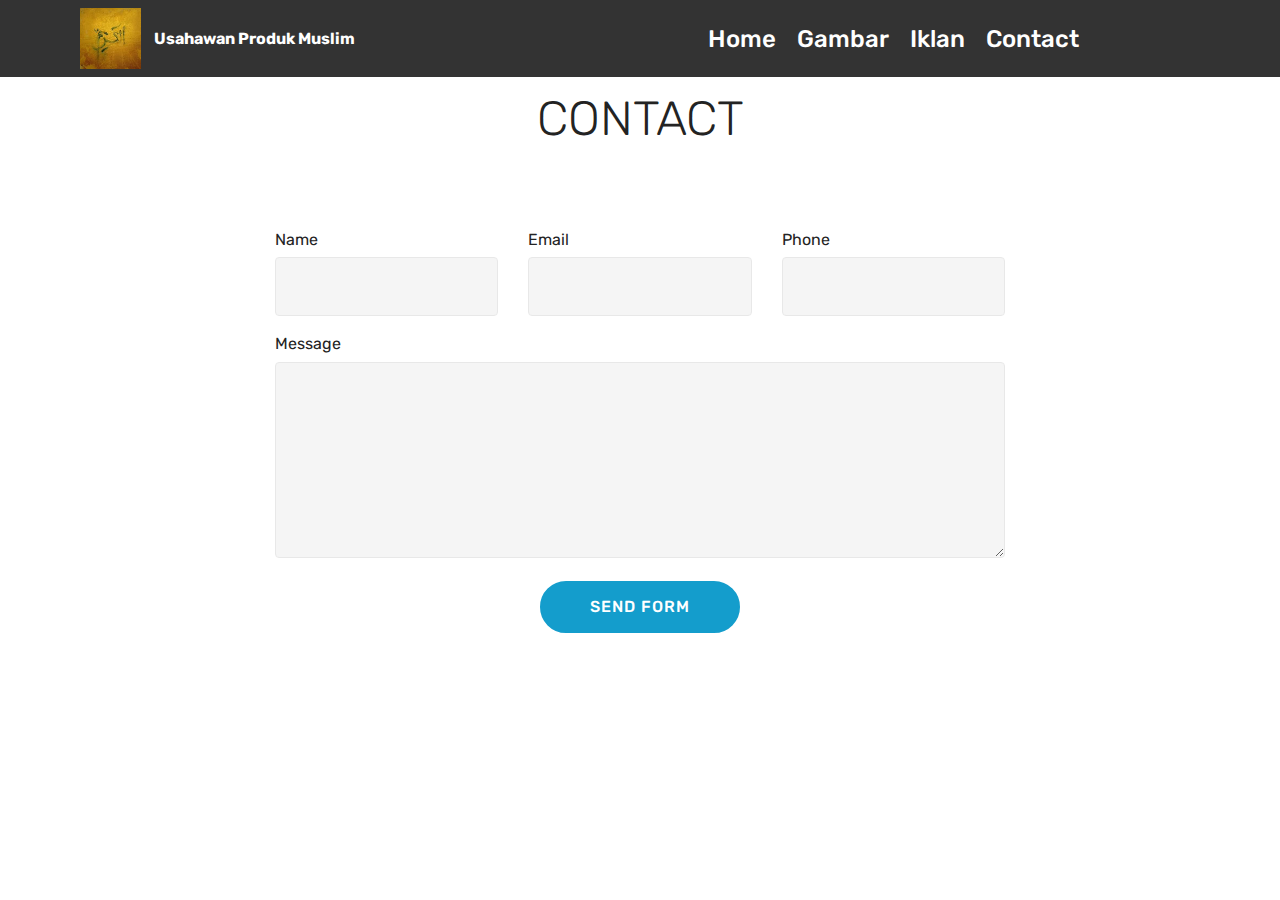
==== page1.html @ 28279f53 "create github pages" ====
<!DOCTYPE html>
<html>
<head>
  <!-- Site made with Mobirise Website Builder v4.4.1, https://mobirise.com -->
  <meta charset="UTF-8">
  <meta http-equiv="X-UA-Compatible" content="IE=edge">
  <meta name="generator" content="Mobirise v4.4.1, mobirise.com">
  <meta name="viewport" content="width=device-width, initial-scale=1">
  <link rel="shortcut icon" href="assets/images/24e51ede777c133ad3a55af6b261b380-palembang-kartun-444x444.jpg" type="image/x-icon">
  <meta name="description" content="Website Builder Description">
  <title>Contact</title>
  <link rel="stylesheet" href="assets/web/assets/mobirise-icons/mobirise-icons.css">
  <link rel="stylesheet" href="assets/tether/tether.min.css">
  <link rel="stylesheet" href="assets/bootstrap/css/bootstrap.min.css">
  <link rel="stylesheet" href="assets/bootstrap/css/bootstrap-grid.min.css">
  <link rel="stylesheet" href="assets/bootstrap/css/bootstrap-reboot.min.css">
  <link rel="stylesheet" href="assets/dropdown/css/style.css">
  <link rel="stylesheet" href="assets/theme/css/style.css">
  <link rel="stylesheet" href="assets/mobirise/css/mbr-additional.css" type="text/css">
  
  
  
</head>
<body>
<section class="menu cid-qDEnqYlOq2" once="menu" id="menu1-2" data-rv-view="84">

    

    <nav class="navbar navbar-expand beta-menu navbar-dropdown align-items-center navbar-fixed-top navbar-toggleable-sm">
        <button class="navbar-toggler navbar-toggler-right" type="button" data-toggle="collapse" data-target="#navbarSupportedContent" aria-controls="navbarSupportedContent" aria-expanded="false" aria-label="Toggle navigation">
            <div class="hamburger">
                <span></span>
                <span></span>
                <span></span>
                <span></span>
            </div>
        </button>
        <div class="menu-logo">
            <div class="navbar-brand">
                <span class="navbar-logo">
                    <a href="https://mobirise.com">
                         <img src="assets/images/download-1-225x225.jpg" alt="Mobirise" title="" media-simple="true" style="height: 3.8rem;">
                    </a>
                </span>
                <span class="navbar-caption-wrap"><a class="navbar-caption text-white display-4" href="index.html">
                        Usahawan Produk Muslim</a></span>
            </div>
        </div>
        <div class="collapse navbar-collapse" id="navbarSupportedContent">
            <ul class="navbar-nav nav-dropdown nav-right" data-app-modern-menu="true"><li class="nav-item"><a class="nav-link link text-white display-5" href="index.html">Home</a></li><li class="nav-item">
                    <a class="nav-link link text-white display-5" href="page2.html">Gambar</a>
                </li><li class="nav-item"><a class="nav-link link text-white display-5" href="page3.html">Iklan</a></li><li class="nav-item"><a class="nav-link link text-white display-5" href="page1.html">Contact</a></li>
                <li class="nav-item">
                    <a class="nav-link link text-white display-5" href="index.html">
                        <font face="MobiriseIcons"></font></a><font face="MobiriseIcons"><a class="nav-link link text-white display-5" href="index.html" style="background-color: rgb(51, 51, 51); display: inline !important;">&nbsp; &nbsp; &nbsp; &nbsp; &nbsp; &nbsp; &nbsp; &nbsp;</a><br></font>
                </li></ul>
            
        </div>
    </nav>
</section>

<section class="engine"><a href="https://mobirise.co/c">web site maker</a></section><section class="mbr-section form1 cid-qDEoiOz1MO" id="form1-3" data-rv-view="86">

    

    
    <div class="container">
        <div class="row justify-content-center">
            <div class="title col-12 col-lg-8">
                <h2 class="mbr-section-title align-center pb-3 mbr-fonts-style display-2">
                    CONTACT</h2>
                <h3 class="mbr-section-subtitle align-center mbr-light pb-3 mbr-fonts-style display-5"></h3>
            </div>
        </div>
    </div>
    <div class="container">
        <div class="row justify-content-center">
            <div class="media-container-column col-lg-8" data-form-type="formoid">
                    <div data-form-alert="" hidden="">
                        Thanks for filling out the form!
                    </div>
            
                    <form class="mbr-form" action="https://mobirise.com/" method="post" data-form-title="Mobirise Form"><input type="hidden" data-form-email="true" value="Av7p7rnO6MLQ23vSRNw4Sxp73J6hUp5i091bMq8eCM+jYnsC77/WUtSKjhgQP91PMV3xsskgooL80guoWjK3szIhzfJiCMeAHEQItRvNJcTMKBsLJ5bb9CxyRzDi8pRb">
                        <div class="row row-sm-offset">
                            <div class="col-md-4 multi-horizontal" data-for="name">
                                <div class="form-group">
                                    <label class="form-control-label mbr-fonts-style display-7" for="name-form1-3">Name</label>
                                    <input type="text" class="form-control" name="name" data-form-field="Name" required="" id="name-form1-3">
                                </div>
                            </div>
                            <div class="col-md-4 multi-horizontal" data-for="email">
                                <div class="form-group">
                                    <label class="form-control-label mbr-fonts-style display-7" for="email-form1-3">Email</label>
                                    <input type="email" class="form-control" name="email" data-form-field="Email" required="" id="email-form1-3">
                                </div>
                            </div>
                            <div class="col-md-4 multi-horizontal" data-for="phone">
                                <div class="form-group">
                                    <label class="form-control-label mbr-fonts-style display-7" for="phone-form1-3">Phone</label>
                                    <input type="tel" class="form-control" name="phone" data-form-field="Phone" id="phone-form1-3">
                                </div>
                            </div>
                        </div>
                        <div class="form-group" data-for="message">
                            <label class="form-control-label mbr-fonts-style display-7" for="message-form1-3">Message</label>
                            <textarea type="text" class="form-control" name="message" rows="7" data-form-field="Message" id="message-form1-3"></textarea>
                        </div>
            
                        <span class="input-group-btn">
                            <button href="" type="submit" class="btn btn-primary btn-form display-4">SEND FORM</button>
                        </span>
                    </form>
            </div>
        </div>
    </div>
</section>


  <script src="assets/web/assets/jquery/jquery.min.js"></script>
  <script src="assets/popper/popper.min.js"></script>
  <script src="assets/tether/tether.min.js"></script>
  <script src="assets/bootstrap/js/bootstrap.min.js"></script>
  <script src="assets/smooth-scroll/smooth-scroll.js"></script>
  <script src="assets/dropdown/js/script.min.js"></script>
  <script src="assets/touch-swipe/jquery.touch-swipe.min.js"></script>
  <script src="assets/theme/js/script.js"></script>
  <script src="assets/formoid/formoid.min.js"></script>
  
  
</body>
</html>
---- assets/web/assets/mobirise-icons/mobirise-icons.css ----
@font-face {
  font-family: 'MobiriseIcons';
  src:  url('mobirise-icons.eot?spat4u');
  src:  url('mobirise-icons.eot?spat4u#iefix') format('embedded-opentype'),
    url('mobirise-icons.ttf?spat4u') format('truetype'),
    url('mobirise-icons.woff?spat4u') format('woff'),
    url('mobirise-icons.svg?spat4u#MobiriseIcons') format('svg');
  font-weight: normal;
  font-style: normal;
}

[class^="mbri-"], [class*=" mbri-"] {
  /* use !important to prevent issues with browser extensions that change fonts */
  font-family: MobiriseIcons !important;
  speak: none;
  font-style: normal;
  font-weight: normal;
  font-variant: normal;
  text-transform: none;
  line-height: 1;

  /* Better Font Rendering =========== */
  -webkit-font-smoothing: antialiased;
  -moz-osx-font-smoothing: grayscale;
}

.mbri-add-submenu:before {
  content: "\e900";
}
.mbri-alert:before {
  content: "\e901";
}
.mbri-align-center:before {
  content: "\e902";
}
.mbri-align-justify:before {
  content: "\e903";
}
.mbri-align-left:before {
  content: "\e904";
}
.mbri-align-right:before {
  content: "\e905";
}
.mbri-android:before {
  content: "\e906";
}
.mbri-apple:before {
  content: "\e907";
}
.mbri-arrow-down:before {
  content: "\e908";
}
.mbri-arrow-next:before {
  content: "\e909";
}
.mbri-arrow-prev:before {
  content: "\e90a";
}
.mbri-arrow-up:before {
  content: "\e90b";
}
.mbri-bold:before {
  content: "\e90c";
}
.mbri-bookmark:before {
  content: "\e90d";
}
.mbri-bootstrap:before {
  content: "\e90e";
}
.mbri-briefcase:before {
  content: "\e90f";
}
.mbri-browse:before {
  content: "\e910";
}
.mbri-bulleted-list:before {
  content: "\e911";
}
.mbri-calendar:before {
  content: "\e912";
}
.mbri-camera:before {
  content: "\e913";
}
.mbri-cart-add:before {
  content: "\e914";
}
.mbri-cart-full:before {
  content: "\e915";
}
.mbri-cash:before {
  content: "\e916";
}
.mbri-change-style:before {
  content: "\e917";
}
.mbri-chat:before {
  content: "\e918";
}
.mbri-clock:before {
  content: "\e919";
}
.mbri-close:before {
  content: "\e91a";
}
.mbri-cloud:before {
  content: "\e91b";
}
.mbri-code:before {
  content: "\e91c";
}
.mbri-contact-form:before {
  content: "\e91d";
}
.mbri-credit-card:before {
  content: "\e91e";
}
.mbri-cursor-click:before {
  content: "\e91f";
}
.mbri-cust-feedback:before {
  content: "\e920";
}
.mbri-database:before {
  content: "\e921";
}
.mbri-delivery:before {
  content: "\e922";
}
.mbri-desktop:before {
  content: "\e923";
}
.mbri-devices:before {
  content: "\e924";
}
.mbri-down:before {
  content: "\e925";
}
.mbri-download:before {
  content: "\e989";
}
.mbri-drag-n-drop:before {
  content: "\e927";
}
.mbri-drag-n-drop2:before {
  content: "\e928";
}
.mbri-edit:before {
  content: "\e929";
}
.mbri-edit2:before {
  content: "\e92a";
}
.mbri-error:before {
  content: "\e92b";
}
.mbri-extension:before {
  content: "\e92c";
}
.mbri-features:before {
  content: "\e92d";
}
.mbri-file:before {
  content: "\e92e";
}
.mbri-flag:before {
  content: "\e92f";
}
.mbri-folder:before {
  content: "\e930";
}
.mbri-gift:before {
  content: "\e931";
}
.mbri-github:before {
  content: "\e932";
}
.mbri-globe:before {
  content: "\e933";
}
.mbri-globe-2:before {
  content: "\e934";
}
.mbri-growing-chart:before {
  content: "\e935";
}
.mbri-hearth:before {
  content: "\e936";
}
.mbri-help:before {
  content: "\e937";
}
.mbri-home:before {
  content: "\e938";
}
.mbri-hot-cup:before {
  content: "\e939";
}
.mbri-idea:before {
  content: "\e93a";
}
.mbri-image-gallery:before {
  content: "\e93b";
}
.mbri-image-slider:before {
  content: "\e93c";
}
.mbri-info:before {
  content: "\e93d";
}
.mbri-italic:before {
  content: "\e93e";
}
.mbri-key:before {
  content: "\e93f";
}
.mbri-laptop:before {
  content: "\e940";
}
.mbri-layers:before {
  content: "\e941";
}
.mbri-left-right:before {
  content: "\e942";
}
.mbri-left:before {
  content: "\e943";
}
.mbri-letter:before {
  content: "\e944";
}
.mbri-like:before {
  content: "\e945";
}
.mbri-link:before {
  content: "\e946";
}
.mbri-lock:before {
  content: "\e947";
}
.mbri-login:before {
  content: "\e948";
}
.mbri-logout:before {
  content: "\e949";
}
.mbri-magic-stick:before {
  content: "\e94a";
}
.mbri-map-pin:before {
  content: "\e94b";
}
.mbri-menu:before {
  content: "\e94c";
}
.mbri-mobile:before {
  content: "\e94d";
}
.mbri-mobile2:before {
  content: "\e94e";
}
.mbri-mobirise:before {
  content: "\e94f";
}
.mbri-more-horizontal:before {
  content: "\e950";
}
.mbri-more-vertical:before {
  content: "\e951";
}
.mbri-music:before {
  content: "\e952";
}
.mbri-new-file:before {
  content: "\e953";
}
.mbri-numbered-list:before {
  content: "\e954";
}
.mbri-opened-folder:before {
  content: "\e955";
}
.mbri-pages:before {
  content: "\e956";
}
.mbri-paper-plane:before {
  content: "\e957";
}
.mbri-paperclip:before {
  content: "\e958";
}
.mbri-photo:before {
  content: "\e959";
}
.mbri-photos:before {
  content: "\e95a";
}
.mbri-pin:before {
  content: "\e95b";
}
.mbri-play:before {
  content: "\e95c";
}
.mbri-plus:before {
  content: "\e95d";
}
.mbri-preview:before {
  content: "\e95e";
}
.mbri-print:before {
  content: "\e95f";
}
.mbri-protect:before {
  content: "\e960";
}
.mbri-question:before {
  content: "\e961";
}
.mbri-quote-left:before {
  content: "\e962";
}
.mbri-quote-right:before {
  content: "\e963";
}
.mbri-refresh:before {
  content: "\e964";
}
.mbri-responsive:before {
  content: "\e965";
}
.mbri-right:before {
  content: "\e966";
}
.mbri-rocket:before {
  content: "\e967";
}
.mbri-sad-face:before {
  content: "\e968";
}
.mbri-sale:before {
  content: "\e969";
}
.mbri-save:before {
  content: "\e96a";
}
.mbri-search:before {
  content: "\e96b";
}
.mbri-setting:before {
  content: "\e96c";
}
.mbri-setting2:before {
  content: "\e96d";
}
.mbri-setting3:before {
  content: "\e96e";
}
.mbri-share:before {
  content: "\e96f";
}
.mbri-shopping-bag:before {
  content: "\e970";
}
.mbri-shopping-basket:before {
  content: "\e971";
}
.mbri-shopping-cart:before {
  content: "\e972";
}
.mbri-sites:before {
  content: "\e973";
}
.mbri-smile-face:before {
  content: "\e974";
}
.mbri-speed:before {
  content: "\e975";
}
.mbri-star:before {
  content: "\e976";
}
.mbri-success:before {
  content: "\e977";
}
.mbri-sun:before {
  content: "\e978";
}
.mbri-sun2:before {
  content: "\e979";
}
.mbri-tablet:before {
  content: "\e97a";
}
.mbri-tablet-vertical:before {
  content: "\e97b";
}
.mbri-target:before {
  content: "\e97c";
}
.mbri-timer:before {
  content: "\e97d";
}
.mbri-to-ftp:before {
  content: "\e97e";
}
.mbri-to-local-drive:before {
  content: "\e97f";
}
.mbri-touch-swipe:before {
  content: "\e980";
}
.mbri-touch:before {
  content: "\e981";
}
.mbri-trash:before {
  content: "\e982";
}
.mbri-underline:before {
  content: "\e983";
}
.mbri-unlink:before {
  content: "\e984";
}
.mbri-unlock:before {
  content: "\e985";
}
.mbri-up-down:before {
  content: "\e986";
}
.mbri-up:before {
  content: "\e987";
}
.mbri-update:before {
  content: "\e988";
}
.mbri-upload:before {
 content: "\e926"; 
}
.mbri-user:before {
  content: "\e98a";
}
.mbri-user2:before {
  content: "\e98b";
}
.mbri-users:before {
  content: "\e98c";
}
.mbri-video:before {
  content: "\e98d";
}
.mbri-video-play:before {
  content: "\e98e";
}
.mbri-watch:before {
  content: "\e98f";
}
.mbri-website-theme:before {
  content: "\e990";
}
.mbri-wifi:before {
  content: "\e991";
}
.mbri-windows:before {
  content: "\e992";
}
.mbri-zoom-out:before {
  content: "\e993";
}
.mbri-redo:before {
  content: "\e994";
}
.mbri-undo:before {
  content: "\e995";
}
---- assets/dropdown/css/style.css ----
.navbar-dropdown {
  left: 0;
  padding: 0;
  position: absolute;
  right: 0;
  top: 0;
  transition: all 0.45s ease;
  z-index: 1030;
  background: #282828; }
  .navbar-dropdown .navbar-logo {
    margin-right: 0.8rem;
    transition: margin 0.3s ease-in-out;
    vertical-align: middle; }
    .navbar-dropdown .navbar-logo img {
      height: 3.125rem;
      transition: all 0.3s ease-in-out; }
    .navbar-dropdown .navbar-logo.mbr-iconfont {
      font-size: 3.125rem;
      line-height: 3.125rem; }
  .navbar-dropdown .navbar-caption {
    font-weight: 700;
    white-space: normal;
    vertical-align: -4px;
    line-height: 3.125rem !important; }
    .navbar-dropdown .navbar-caption, .navbar-dropdown .navbar-caption:hover {
      color: inherit;
      text-decoration: none; }
  .navbar-dropdown .mbr-iconfont + .navbar-caption {
    vertical-align: -1px; }
  .navbar-dropdown.navbar-fixed-top {
    position: fixed; }
  .navbar-dropdown .navbar-brand span {
    vertical-align: -4px; }
  .navbar-dropdown.bg-color.transparent {
    background: none; }
  .navbar-dropdown.navbar-short .navbar-brand {
    padding: 0.625rem 0; }
    .navbar-dropdown.navbar-short .navbar-brand span {
      vertical-align: -1px; }
  .navbar-dropdown.navbar-short .navbar-caption {
    line-height: 2.375rem !important;
    vertical-align: -2px; }
  .navbar-dropdown.navbar-short .navbar-logo {
    margin-right: 0.5rem; }
    .navbar-dropdown.navbar-short .navbar-logo img {
      height: 2.375rem; }
    .navbar-dropdown.navbar-short .navbar-logo.mbr-iconfont {
      font-size: 2.375rem;
      line-height: 2.375rem; }
  .navbar-dropdown.navbar-short .mbr-table-cell {
    height: 3.625rem; }
  .navbar-dropdown .navbar-close {
    left: 0.6875rem;
    position: fixed;
    top: 0.75rem;
    z-index: 1000; }
  .navbar-dropdown .hamburger-icon {
    content: "";
    display: inline-block;
    vertical-align: middle;
    width: 16px;
    -webkit-box-shadow: 0 -6px 0 1px #282828,0 0 0 1px #282828,0 6px 0 1px #282828;
    -moz-box-shadow: 0 -6px 0 1px #282828,0 0 0 1px #282828,0 6px 0 1px #282828;
    box-shadow: 0 -6px 0 1px #282828,0 0 0 1px #282828,0 6px 0 1px #282828; }

.dropdown-menu .dropdown-toggle[data-toggle="dropdown-submenu"]::after {
  border-bottom: 0.35em solid transparent;
  border-left: 0.35em solid;
  border-right: 0;
  border-top: 0.35em solid transparent;
  margin-left: 0.3rem; }

.dropdown-menu .dropdown-item:focus {
  outline: 0; }

.nav-dropdown {
  font-size: 0.75rem;
  font-weight: 500;
  height: auto !important; }
  .nav-dropdown .nav-btn {
    padding-left: 1rem; }
  .nav-dropdown .link {
    margin: .667em 1.667em;
    font-weight: 500;
    padding: 0;
    transition: color .2s ease-in-out; }
    .nav-dropdown .link.dropdown-toggle {
      margin-right: 2.583em; }
      .nav-dropdown .link.dropdown-toggle::after {
        margin-left: .25rem;
        border-top: 0.35em solid;
        border-right: 0.35em solid transparent;
        border-left: 0.35em solid transparent;
        border-bottom: 0; }
      .nav-dropdown .link.dropdown-toggle[aria-expanded="true"] {
        margin: 0;
        padding: 0.667em 3.263em  0.667em 1.667em; }
  .nav-dropdown .link::after,
  .nav-dropdown .dropdown-item::after {
    color: inherit; }
  .nav-dropdown .btn {
    font-size: 0.75rem;
    font-weight: 700;
    letter-spacing: 0;
    margin-bottom: 0;
    padding-left: 1.25rem;
    padding-right: 1.25rem; }
  .nav-dropdown .dropdown-menu {
    border-radius: 0;
    border: 0;
    left: 0;
    margin: 0;
    padding-bottom: 1.25rem;
    padding-top: 1.25rem;
    position: relative; }
  .nav-dropdown .dropdown-submenu {
    margin-left: 0.125rem;
    top: 0; }
  .nav-dropdown .dropdown-item {
    font-weight: 500;
    line-height: 2;
    padding: 0.3846em 4.615em 0.3846em 1.5385em;
    position: relative;
    transition: color .2s ease-in-out, background-color .2s ease-in-out; }
    .nav-dropdown .dropdown-item::after {
      margin-top: -0.3077em;
      position: absolute;
      right: 1.1538em;
      top: 50%; }
    .nav-dropdown .dropdown-item:focus, .nav-dropdown .dropdown-item:hover {
      background: none; }

@media (max-width: 767px) {
  .nav-dropdown.navbar-toggleable-sm {
    bottom: 0;
    display: none;
    left: 0;
    overflow-x: hidden;
    position: fixed;
    top: 0;
    transform: translateX(-100%);
    -ms-transform: translateX(-100%);
    -webkit-transform: translateX(-100%);
    width: 18.75rem;
    z-index: 999; } }
.nav-dropdown.navbar-toggleable-xl {
  bottom: 0;
  display: none;
  left: 0;
  overflow-x: hidden;
  position: fixed;
  top: 0;
  transform: translateX(-100%);
  -ms-transform: translateX(-100%);
  -webkit-transform: translateX(-100%);
  width: 18.75rem;
  z-index: 999; }

.nav-dropdown-sm {
  display: block !important;
  overflow-x: hidden;
  overflow: auto;
  padding-top: 3.875rem; }
  .nav-dropdown-sm::after {
    content: "";
    display: block;
    height: 3rem;
    width: 100%; }
  .nav-dropdown-sm.collapse.in ~ .navbar-close {
    display: block !important; }
  .nav-dropdown-sm.collapsing, .nav-dropdown-sm.collapse.in {
    transform: translateX(0);
    -ms-transform: translateX(0);
    -webkit-transform: translateX(0);
    transition: all 0.25s ease-out;
    -webkit-transition: all 0.25s ease-out;
    background: #282828; }
  .nav-dropdown-sm.collapsing[aria-expanded="false"] {
    transform: translateX(-100%);
    -ms-transform: translateX(-100%);
    -webkit-transform: translateX(-100%); }
  .nav-dropdown-sm .nav-item {
    display: block;
    margin-left: 0 !important;
    padding-left: 0; }
  .nav-dropdown-sm .link,
  .nav-dropdown-sm .dropdown-item {
    border-top: 1px dotted rgba(255, 255, 255, 0.1);
    font-size: 0.8125rem;
    line-height: 1.6;
    margin: 0 !important;
    padding: 0.875rem 2.4rem 0.875rem 1.5625rem !important;
    position: relative;
    white-space: normal; }
    .nav-dropdown-sm .link:focus, .nav-dropdown-sm .link:hover,
    .nav-dropdown-sm .dropdown-item:focus,
    .nav-dropdown-sm .dropdown-item:hover {
      background: rgba(0, 0, 0, 0.2) !important;
      color: #c0a375; }
  .nav-dropdown-sm .nav-btn {
    position: relative;
    padding: 1.5625rem 1.5625rem 0 1.5625rem; }
    .nav-dropdown-sm .nav-btn::before {
      border-top: 1px dotted rgba(255, 255, 255, 0.1);
      content: "";
      left: 0;
      position: absolute;
      top: 0;
      width: 100%; }
    .nav-dropdown-sm .nav-btn + .nav-btn {
      padding-top: 0.625rem; }
      .nav-dropdown-sm .nav-btn + .nav-btn::before {
        display: none; }
  .nav-dropdown-sm .btn {
    padding: 0.625rem 0; }
  .nav-dropdown-sm .dropdown-toggle[data-toggle="dropdown-submenu"]::after {
    margin-left: .25rem;
    border-top: 0.35em solid;
    border-right: 0.35em solid transparent;
    border-left: 0.35em solid transparent;
    border-bottom: 0; }
  .nav-dropdown-sm .dropdown-toggle[data-toggle="dropdown-submenu"][aria-expanded="true"]::after {
    border-top: 0;
    border-right: 0.35em solid transparent;
    border-left: 0.35em solid transparent;
    border-bottom: 0.35em solid; }
  .nav-dropdown-sm .dropdown-menu {
    margin: 0;
    padding: 0;
    position: relative;
    top: 0;
    left: 0;
    width: 100%;
    border: 0;
    float: none;
    border-radius: 0;
    background: none; }
  .nav-dropdown-sm .dropdown-submenu {
    left: 100%;
    margin-left: 0.125rem;
    margin-top: -1.25rem;
    top: 0; }

.navbar-toggleable-sm .nav-dropdown .dropdown-menu {
  position: absolute; }

.navbar-toggleable-sm .nav-dropdown .dropdown-submenu {
  left: 100%;
  margin-left: 0.125rem;
  margin-top: -1.25rem;
  top: 0; }

.navbar-toggleable-sm.opened .nav-dropdown .dropdown-menu {
  position: relative; }

.navbar-toggleable-sm.opened .nav-dropdown .dropdown-submenu {
  left: 0;
  margin-left: 00rem;
  margin-top: 0rem;
  top: 0; }

.is-builder .nav-dropdown.collapsing {
  transition: none !important; }

/*# sourceMappingURL=style.css.map */
---- assets/theme/css/style.css ----
/*!
 * Mobirise v4 theme (https://mobirise.com/)
 * Copyright 2017 Mobirise
 */
section {
  background-color: #eeeeee; }

section,
.container,
.container-fluid {
  position: relative;
  word-wrap: break-word; }

a.mbr-iconfont:hover {
  text-decoration: none; }

.article .lead p, .article .lead ul, .article .lead ol, .article .lead pre, .article .lead blockquote {
  margin-bottom: 0; }

a {
  font-style: normal;
  font-weight: 400;
  cursor: pointer; }
  a, a:hover {
    text-decoration: none; }

figure {
  margin-bottom: 0; }

body {
  color: #232323; }

h1, h2, h3, h4, h5, h6,
.h1, .h2, .h3, .h4, .h5, .h6,
.display-1, .display-2, .display-3, .display-4 {
  line-height: 1;
  word-break: break-word;
  word-wrap: break-word; }

b, strong {
  font-weight: bold; }

blockquote {
  padding: 10px 0 10px 20px;
  position: relative;
  border-left: 2px solid;
  border-color: #ff3366; }

input:-webkit-autofill, input:-webkit-autofill:hover, input:-webkit-autofill:focus, input:-webkit-autofill:active {
  transition-delay: 9999s;
  transition-property: background-color, color; }

textarea[type="hidden"] {
  display: none; }

body {
  position: relative; }

section {
  background-position: 50% 50%;
  background-repeat: no-repeat;
  background-size: cover; }
  section .mbr-background-video,
  section .mbr-background-video-preview {
    position: absolute;
    bottom: 0;
    left: 0;
    right: 0;
    top: 0; }

.hidden {
  visibility: hidden; }

.mbr-z-index20 {
  z-index: 20; }

/*! Base colors */
.mbr-white {
  color: #ffffff; }

.mbr-black {
  color: #000000; }

.mbr-bg-white {
  background-color: #ffffff; }

.mbr-bg-black {
  background-color: #000000; }

/*! Text-aligns */
.align-left {
  text-align: left; }

.align-center {
  text-align: center; }

.align-right {
  text-align: right; }

@media (max-width: 767px) {
  .align-left, .align-center, .align-right, .mbr-section-btn, .mbr-section-title {
    text-align: center; } }
/*! Font-weight  */
.mbr-light {
  font-weight: 300; }

.mbr-regular {
  font-weight: 400; }

.mbr-semibold {
  font-weight: 500; }

.mbr-bold {
  font-weight: 700; }

/*! Media  */
.media-size-item {
  -webkit-flex: 1 1 auto;
  -moz-flex: 1 1 auto;
  -ms-flex: 1 1 auto;
  -o-flex: 1 1 auto;
  flex: 1 1 auto; }

.media-content {
  -webkit-flex-basis: 100%;
  flex-basis: 100%; }

.media-container-row {
  display: -ms-flexbox;
  display: -webkit-flex;
  display: flex;
  -webkit-flex-direction: row;
  -ms-flex-direction: row;
  flex-direction: row;
  -webkit-flex-wrap: wrap;
  -ms-flex-wrap: wrap;
  flex-wrap: wrap;
  -webkit-justify-content: center;
  -ms-flex-pack: center;
  justify-content: center;
  -webkit-align-content: center;
  -ms-flex-line-pack: center;
  align-content: center;
  -webkit-align-items: start;
  -ms-flex-align: start;
  align-items: start; }
  .media-container-row .media-size-item {
    width: 400px; }

.media-container-column {
  display: -ms-flexbox;
  display: -webkit-flex;
  display: flex;
  -webkit-flex-direction: column;
  -ms-flex-direction: column;
  flex-direction: column;
  -webkit-flex-wrap: wrap;
  -ms-flex-wrap: wrap;
  flex-wrap: wrap;
  -webkit-justify-content: center;
  -ms-flex-pack: center;
  justify-content: center;
  -webkit-align-content: center;
  -ms-flex-line-pack: center;
  align-content: center;
  -webkit-align-items: stretch;
  -ms-flex-align: stretch;
  align-items: stretch; }
  .media-container-column > * {
    width: 100%; }

@media (min-width: 992px) {
  .media-container-row {
    -webkit-flex-wrap: nowrap;
    -ms-flex-wrap: nowrap;
    flex-wrap: nowrap; } }
figure {
  overflow: hidden; }

figure[mbr-media-size] {
  transition: width 0.1s; }

.mbr-figure img, .mbr-figure iframe {
  display: block;
  width: 100%; }

.card {
  background-color: transparent;
  border: none; }

.card-img {
  text-align: center;
  flex-shrink: 0; }

.media {
  max-width: 100%;
  margin: 0 auto; }

.mbr-figure {
  -ms-flex-item-align: center;
  -ms-grid-row-align: center;
  -webkit-align-self: center;
  align-self: center; }

.media-container > div {
  max-width: 100%; }

.mbr-figure img, .card-img img {
  width: 100%; }

@media (max-width: 991px) {
  .media-size-item {
    width: auto !important; }

  .media {
    width: auto; }

  .mbr-figure {
    width: 100% !important; } }
/*! Buttons */
.mbr-section-btn {
  margin-left: -.25rem;
  margin-right: -.25rem;
  font-size: 0; }

nav .mbr-section-btn {
  margin-left: 0rem;
  margin-right: 0rem; }

/*! Btn icon margin */
.btn .mbr-iconfont, .btn.btn-sm .mbr-iconfont {
  cursor: pointer;
  margin-right: 0.5rem; }

.btn.btn-md .mbr-iconfont, .btn.btn-md .mbr-iconfont {
  margin-right: 0.8rem; }

.mbr-regular {
  font-weight: 400; }

.mbr-semibold {
  font-weight: 500; }

.mbr-bold {
  font-weight: 700; }

[type="submit"] {
  -webkit-appearance: none; }

/*! Full-screen */
.mbr-fullscreen .mbr-overlay {
  min-height: 100vh; }

.mbr-fullscreen {
  display: flex;
  display: -webkit-flex;
  display: -moz-flex;
  display: -ms-flex;
  display: -o-flex;
  align-items: center;
  -webkit-align-items: center;
  min-height: 100vh;
  padding-top: 3rem;
  padding-bottom: 3rem; }

/*! Map */
.map {
  height: 25rem;
  position: relative; }
  .map iframe {
    width: 100%;
    height: 100%; }

/* Form */
.form-asterisk {
  font-family: initial;
  position: absolute;
  top: -2px;
  font-weight: normal; }

/*! Scroll to top arrow */
.mbr-arrow-up {
  bottom: 25px;
  right: 90px;
  position: fixed;
  text-align: right;
  z-index: 5000;
  color: #ffffff;
  font-size: 32px;
  transform: rotate(180deg);
  -webkit-transform: rotate(180deg); }

.mbr-arrow-up a {
  background: rgba(0, 0, 0, 0.2);
  border-radius: 3px;
  color: #fff;
  display: inline-block;
  height: 60px;
  width: 60px;
  outline-style: none !important;
  position: relative;
  text-decoration: none;
  transition: all .3s ease-in-out;
  cursor: pointer;
  text-align: center; }
  .mbr-arrow-up a:hover {
    background-color: rgba(0, 0, 0, 0.4); }
  .mbr-arrow-up a i {
    line-height: 60px; }

.mbr-arrow-up-icon {
  display: block;
  color: #fff; }

.mbr-arrow-up-icon::before {
  content: "\203a";
  display: inline-block;
  font-family: serif;
  font-size: 32px;
  line-height: 1;
  font-style: normal;
  position: relative;
  top: 6px;
  left: -4px;
  -webkit-transform: rotate(-90deg);
  transform: rotate(-90deg); }

/*! Arrow Down */
.mbr-arrow {
  position: absolute;
  bottom: 45px;
  left: 50%;
  width: 60px;
  height: 60px;
  cursor: pointer;
  background-color: rgba(80, 80, 80, 0.5);
  border-radius: 50%;
  -webkit-transform: translateX(-50%);
  transform: translateX(-50%); }
  .mbr-arrow > a {
    display: inline-block;
    text-decoration: none;
    outline-style: none;
    -webkit-animation: arrowdown 1.7s ease-in-out infinite;
    animation: arrowdown 1.7s ease-in-out infinite; }
    .mbr-arrow > a > i {
      position: absolute;
      top: -2px;
      left: 15px;
      font-size: 2rem; }

@keyframes arrowdown {
  0% {
    transform: translateY(0px);
    -webkit-transform: translateY(0px); }
  50% {
    transform: translateY(-5px);
    -webkit-transform: translateY(-5px); }
  100% {
    transform: translateY(0px);
    -webkit-transform: translateY(0px); } }
@-webkit-keyframes arrowdown {
  0% {
    transform: translateY(0px);
    -webkit-transform: translateY(0px); }
  50% {
    transform: translateY(-5px);
    -webkit-transform: translateY(-5px); }
  100% {
    transform: translateY(0px);
    -webkit-transform: translateY(0px); } }
@media (max-width: 500px) {
  .mbr-arrow-up {
    left: 50%;
    right: auto;
    transform: translateX(-50%) rotate(180deg);
    -webkit-transform: translateX(-50%) rotate(180deg); } }
/*Gradients animation*/
@keyframes gradient-animation {
  from {
    background-position: 0% 100%;
    animation-timing-function: ease-in-out; }
  to {
    background-position: 100% 0%;
    animation-timing-function: ease-in-out; } }
@-webkit-keyframes gradient-animation {
  from {
    background-position: 0% 100%;
    animation-timing-function: ease-in-out; }
  to {
    background-position: 100% 0%;
    animation-timing-function: ease-in-out; } }
.bg-gradient {
  background-size: 200% 200%;
  animation: gradient-animation 5s infinite alternate;
  -webkit-animation: gradient-animation 5s infinite alternate; }

.menu .navbar-brand {
  display: -webkit-flex; }
  .menu .navbar-brand span {
    display: flex;
    display: -webkit-flex; }
  .menu .navbar-brand .navbar-caption-wrap {
    display: -webkit-flex; }
  .menu .navbar-brand .navbar-logo img {
    display: -webkit-flex; }
@media (min-width: 768px) and (max-width: 991px) {
  .menu .navbar-toggleable-sm .navbar-nav {
    display: -webkit-box;
    display: -webkit-flex;
    display: -ms-flexbox; } }
@media (min-width: 992px) {
  .menu .navbar-nav.nav-dropdown {
    display: -webkit-flex; }
  .menu .navbar-toggleable-sm .navbar-collapse {
    display: -webkit-flex !important; } }

/*# sourceMappingURL=style.css.map */
.engine {
	position: absolute;
	text-indent: -2400px;
	text-align: center;
	padding: 0;
	top: 0;
	left: -2400px;
}
---- assets/mobirise/css/mbr-additional.css ----
@import url(https://fonts.googleapis.com/css?family=Rubik:300,300i,400,400i,500,500i,700,700i,900,900i);





body {
  font-style: normal;
  line-height: 1.5;
}
.mbr-section-title {
  font-style: normal;
  line-height: 1.2;
}
.mbr-section-subtitle {
  line-height: 1.3;
}
.mbr-text {
  font-style: normal;
  line-height: 1.6;
}
.display-1 {
  font-family: 'Rubik', sans-serif;
  font-size: 4.25rem;
}
.display-1 > .mbr-iconfont {
  font-size: 6.8rem;
}
.display-2 {
  font-family: 'Rubik', sans-serif;
  font-size: 3rem;
}
.display-2 > .mbr-iconfont {
  font-size: 4.8rem;
}
.display-4 {
  font-family: 'Rubik', sans-serif;
  font-size: 1rem;
}
.display-4 > .mbr-iconfont {
  font-size: 1.6rem;
}
.display-5 {
  font-family: 'Rubik', sans-serif;
  font-size: 1.5rem;
}
.display-5 > .mbr-iconfont {
  font-size: 2.4rem;
}
.display-7 {
  font-family: 'Rubik', sans-serif;
  font-size: 1rem;
}
.display-7 > .mbr-iconfont {
  font-size: 1.6rem;
}
/* ---- Fluid typography for mobile devices ---- */
/* 1.4 - font scale ratio ( bootstrap == 1.42857 ) */
/* 100vw - current viewport width */
/* (48 - 20)  48 == 48rem == 768px, 20 == 20rem == 320px(minimal supported viewport) */
/* 0.65 - min scale variable, may vary */
@media (max-width: 768px) {
  .display-1 {
    font-size: 3.4rem;
    font-size: calc( 2.1374999999999997rem + (4.25 - 2.1374999999999997) * ((100vw - 20rem) / (48 - 20)));
    line-height: calc( 1.4 * (2.1374999999999997rem + (4.25 - 2.1374999999999997) * ((100vw - 20rem) / (48 - 20))));
  }
  .display-2 {
    font-size: 2.4rem;
    font-size: calc( 1.7rem + (3 - 1.7) * ((100vw - 20rem) / (48 - 20)));
    line-height: calc( 1.4 * (1.7rem + (3 - 1.7) * ((100vw - 20rem) / (48 - 20))));
  }
  .display-4 {
    font-size: 0.8rem;
    font-size: calc( 1rem + (1 - 1) * ((100vw - 20rem) / (48 - 20)));
    line-height: calc( 1.4 * (1rem + (1 - 1) * ((100vw - 20rem) / (48 - 20))));
  }
  .display-5 {
    font-size: 1.2rem;
    font-size: calc( 1.175rem + (1.5 - 1.175) * ((100vw - 20rem) / (48 - 20)));
    line-height: calc( 1.4 * (1.175rem + (1.5 - 1.175) * ((100vw - 20rem) / (48 - 20))));
  }
}
/* Buttons */
.btn {
  font-weight: 500;
  border-width: 2px;
  font-style: normal;
  letter-spacing: 1px;
  margin: .4rem .8rem;
  white-space: normal;
  -webkit-transition: all 0.3s ease-in-out;
  -moz-transition: all 0.3s ease-in-out;
  transition: all 0.3s ease-in-out;
  padding: 1rem 3rem;
  border-radius: 3px;
  display: inline-flex;
  align-items: center;
  justify-content: center;
  word-break: break-word;
}
.btn-sm {
  font-weight: 500;
  letter-spacing: 1px;
  -webkit-transition: all 0.3s ease-in-out;
  -moz-transition: all 0.3s ease-in-out;
  transition: all 0.3s ease-in-out;
  padding: 0.6rem 1.5rem;
  border-radius: 3px;
}
.btn-md {
  font-weight: 500;
  letter-spacing: 1px;
  margin: .4rem .8rem !important;
  -webkit-transition: all 0.3s ease-in-out;
  -moz-transition: all 0.3s ease-in-out;
  transition: all 0.3s ease-in-out;
  padding: 1rem 3rem;
  border-radius: 3px;
}
.btn-lg {
  font-weight: 500;
  letter-spacing: 1px;
  margin: .4rem .8rem !important;
  -webkit-transition: all 0.3s ease-in-out;
  -moz-transition: all 0.3s ease-in-out;
  transition: all 0.3s ease-in-out;
  padding: 1.2rem 3.2rem;
  border-radius: 3px;
}
.bg-primary {
  background-color: #149dcc !important;
}
.bg-success {
  background-color: #f7ed4a !important;
}
.bg-info {
  background-color: #82786e !important;
}
.bg-warning {
  background-color: #879a9f !important;
}
.bg-danger {
  background-color: #b1a374 !important;
}
.btn-primary,
.btn-primary:active {
  background-color: #149dcc;
  border-color: #149dcc;
  color: #ffffff;
}
.btn-primary:hover,
.btn-primary:focus,
.btn-primary.focus,
.btn-primary.active {
  color: #ffffff;
  background-color: #0d6786;
  border-color: #0d6786;
}
.btn-primary.disabled,
.btn-primary:disabled {
  color: #ffffff !important;
  background-color: #0d6786 !important;
  border-color: #0d6786 !important;
}
.btn-secondary,
.btn-secondary:active {
  background-color: #ff3366;
  border-color: #ff3366;
  color: #ffffff;
}
.btn-secondary:hover,
.btn-secondary:focus,
.btn-secondary.focus,
.btn-secondary.active {
  color: #ffffff;
  background-color: #e50039;
  border-color: #e50039;
}
.btn-secondary.disabled,
.btn-secondary:disabled {
  color: #ffffff !important;
  background-color: #e50039 !important;
  border-color: #e50039 !important;
}
.btn-info,
.btn-info:active {
  background-color: #82786e;
  border-color: #82786e;
  color: #ffffff;
}
.btn-info:hover,
.btn-info:focus,
.btn-info.focus,
.btn-info.active {
  color: #ffffff;
  background-color: #59524b;
  border-color: #59524b;
}
.btn-info.disabled,
.btn-info:disabled {
  color: #ffffff !important;
  background-color: #59524b !important;
  border-color: #59524b !important;
}
.btn-success,
.btn-success:active {
  background-color: #f7ed4a;
  border-color: #f7ed4a;
  color: #ffffff;
}
.btn-success:hover,
.btn-success:focus,
.btn-success.focus,
.btn-success.active {
  color: #ffffff;
  background-color: #eadd0a;
  border-color: #eadd0a;
}
.btn-success.disabled,
.btn-success:disabled {
  color: #ffffff !important;
  background-color: #eadd0a !important;
  border-color: #eadd0a !important;
}
.btn-warning,
.btn-warning:active {
  background-color: #879a9f;
  border-color: #879a9f;
  color: #ffffff;
}
.btn-warning:hover,
.btn-warning:focus,
.btn-warning.focus,
.btn-warning.active {
  color: #ffffff;
  background-color: #617479;
  border-color: #617479;
}
.btn-warning.disabled,
.btn-warning:disabled {
  color: #ffffff !important;
  background-color: #617479 !important;
  border-color: #617479 !important;
}
.btn-danger,
.btn-danger:active {
  background-color: #b1a374;
  border-color: #b1a374;
  color: #ffffff;
}
.btn-danger:hover,
.btn-danger:focus,
.btn-danger.focus,
.btn-danger.active {
  color: #ffffff;
  background-color: #8b7d4e;
  border-color: #8b7d4e;
}
.btn-danger.disabled,
.btn-danger:disabled {
  color: #ffffff !important;
  background-color: #8b7d4e !important;
  border-color: #8b7d4e !important;
}
.btn-white {
  color: #333333 !important;
}
.btn-white,
.btn-white:active {
  background-color: #ffffff;
  border-color: #ffffff;
  color: #ffffff;
}
.btn-white:hover,
.btn-white:focus,
.btn-white.focus,
.btn-white.active {
  color: #ffffff;
  background-color: #d4d4d4;
  border-color: #d4d4d4;
}
.btn-white.disabled,
.btn-white:disabled {
  color: #ffffff !important;
  background-color: #d4d4d4 !important;
  border-color: #d4d4d4 !important;
}
.btn-black,
.btn-black:active {
  background-color: #333333;
  border-color: #333333;
  color: #ffffff;
}
.btn-black:hover,
.btn-black:focus,
.btn-black.focus,
.btn-black.active {
  color: #ffffff;
  background-color: #0d0d0d;
  border-color: #0d0d0d;
}
.btn-black.disabled,
.btn-black:disabled {
  color: #ffffff !important;
  background-color: #0d0d0d !important;
  border-color: #0d0d0d !important;
}
.btn-primary-outline,
.btn-primary-outline:active {
  background: none;
  border-color: #0b566f;
  color: #0b566f;
}
.btn-primary-outline:hover,
.btn-primary-outline:focus,
.btn-primary-outline.focus,
.btn-primary-outline.active {
  color: #ffffff;
  background-color: #149dcc;
  border-color: #149dcc;
}
.btn-primary-outline.disabled,
.btn-primary-outline:disabled {
  color: #ffffff !important;
  background-color: #149dcc !important;
  border-color: #149dcc !important;
}
.btn-secondary-outline,
.btn-secondary-outline:active {
  background: none;
  border-color: #cc0033;
  color: #cc0033;
}
.btn-secondary-outline:hover,
.btn-secondary-outline:focus,
.btn-secondary-outline.focus,
.btn-secondary-outline.active {
  color: #ffffff;
  background-color: #ff3366;
  border-color: #ff3366;
}
.btn-secondary-outline.disabled,
.btn-secondary-outline:disabled {
  color: #ffffff !important;
  background-color: #ff3366 !important;
  border-color: #ff3366 !important;
}
.btn-info-outline,
.btn-info-outline:active {
  background: none;
  border-color: #4b453f;
  color: #4b453f;
}
.btn-info-outline:hover,
.btn-info-outline:focus,
.btn-info-outline.focus,
.btn-info-outline.active {
  color: #ffffff;
  background-color: #82786e;
  border-color: #82786e;
}
.btn-info-outline.disabled,
.btn-info-outline:disabled {
  color: #ffffff !important;
  background-color: #82786e !important;
  border-color: #82786e !important;
}
.btn-success-outline,
.btn-success-outline:active {
  background: none;
  border-color: #d2c609;
  color: #d2c609;
}
.btn-success-outline:hover,
.btn-success-outline:focus,
.btn-success-outline.focus,
.btn-success-outline.active {
  color: #ffffff;
  background-color: #f7ed4a;
  border-color: #f7ed4a;
}
.btn-success-outline.disabled,
.btn-success-outline:disabled {
  color: #ffffff !important;
  background-color: #f7ed4a !important;
  border-color: #f7ed4a !important;
}
.btn-warning-outline,
.btn-warning-outline:active {
  background: none;
  border-color: #55666b;
  color: #55666b;
}
.btn-warning-outline:hover,
.btn-warning-outline:focus,
.btn-warning-outline.focus,
.btn-warning-outline.active {
  color: #ffffff;
  background-color: #879a9f;
  border-color: #879a9f;
}
.btn-warning-outline.disabled,
.btn-warning-outline:disabled {
  color: #ffffff !important;
  background-color: #879a9f !important;
  border-color: #879a9f !important;
}
.btn-danger-outline,
.btn-danger-outline:active {
  background: none;
  border-color: #7a6e45;
  color: #7a6e45;
}
.btn-danger-outline:hover,
.btn-danger-outline:focus,
.btn-danger-outline.focus,
.btn-danger-outline.active {
  color: #ffffff;
  background-color: #b1a374;
  border-color: #b1a374;
}
.btn-danger-outline.disabled,
.btn-danger-outline:disabled {
  color: #ffffff !important;
  background-color: #b1a374 !important;
  border-color: #b1a374 !important;
}
.btn-black-outline,
.btn-black-outline:active {
  background: none;
  border-color: #000000;
  color: #000000;
}
.btn-black-outline:hover,
.btn-black-outline:focus,
.btn-black-outline.focus,
.btn-black-outline.active {
  color: #ffffff;
  background-color: #333333;
  border-color: #333333;
}
.btn-black-outline.disabled,
.btn-black-outline:disabled {
  color: #ffffff !important;
  background-color: #333333 !important;
  border-color: #333333 !important;
}
.btn-white-outline,
.btn-white-outline:active,
.btn-white-outline.active {
  background: none;
  border-color: #ffffff;
  color: #ffffff;
}
.btn-white-outline:hover,
.btn-white-outline:focus,
.btn-white-outline.focus {
  color: #333333;
  background-color: #ffffff;
  border-color: #ffffff;
}
.text-primary {
  color: #149dcc !important;
}
.text-secondary {
  color: #ff3366 !important;
}
.text-success {
  color: #f7ed4a !important;
}
.text-info {
  color: #82786e !important;
}
.text-warning {
  color: #879a9f !important;
}
.text-danger {
  color: #b1a374 !important;
}
.text-white {
  color: #ffffff !important;
}
.text-black {
  color: #000000 !important;
}
a.text-primary:hover,
a.text-primary:focus {
  color: #0b566f !important;
}
a.text-secondary:hover,
a.text-secondary:focus {
  color: #cc0033 !important;
}
a.text-success:hover,
a.text-success:focus {
  color: #d2c609 !important;
}
a.text-info:hover,
a.text-info:focus {
  color: #4b453f !important;
}
a.text-warning:hover,
a.text-warning:focus {
  color: #55666b !important;
}
a.text-danger:hover,
a.text-danger:focus {
  color: #7a6e45 !important;
}
a.text-white:hover,
a.text-white:focus {
  color: #b3b3b3 !important;
}
a.text-black:hover,
a.text-black:focus {
  color: #4d4d4d !important;
}
.alert-success {
  background-color: #70c770;
}
.alert-info {
  background-color: #82786e;
}
.alert-warning {
  background-color: #879a9f;
}
.alert-danger {
  background-color: #b1a374;
}
.mbr-section-btn a.btn:not(.btn-form) {
  border-radius: 100px;
}
.mbr-section-btn a.btn:not(.btn-form):hover {
  box-shadow: 0 10px 40px 0 rgba(0, 0, 0, 0.2);
}
.mbr-gallery-filter li a {
  border-radius: 100px !important;
}
.mbr-gallery-filter li.active .btn {
  background-color: #149dcc;
  border-color: #149dcc;
  color: #ffffff;
}
.mbr-gallery-filter li.active .btn:focus {
  box-shadow: none;
}
.nav-tabs .nav-link {
  border-radius: 100px !important;
}
.btn-form {
  border-radius: 0;
}
.btn-form:hover {
  cursor: pointer;
}
a,
a:hover {
  color: #149dcc;
}
.mbr-plan-header.bg-primary .mbr-plan-subtitle,
.mbr-plan-header.bg-primary .mbr-plan-price-desc {
  color: #b4e6f8;
}
.mbr-plan-header.bg-success .mbr-plan-subtitle,
.mbr-plan-header.bg-success .mbr-plan-price-desc {
  color: #ffffff;
}
.mbr-plan-header.bg-info .mbr-plan-subtitle,
.mbr-plan-header.bg-info .mbr-plan-price-desc {
  color: #beb8b2;
}
.mbr-plan-header.bg-warning .mbr-plan-subtitle,
.mbr-plan-header.bg-warning .mbr-plan-price-desc {
  color: #ced6d8;
}
.mbr-plan-header.bg-danger .mbr-plan-subtitle,
.mbr-plan-header.bg-danger .mbr-plan-price-desc {
  color: #dfd9c6;
}
/* Scroll to top button*/
.scrollToTop_wraper {
  opacity: 0 !important;
}
/* Others*/
.note-check a[data-value=Rubik] {
  font-style: normal;
}
.mbr-arrow a {
  color: #ffffff;
}
.form-control-label {
  position: relative;
  cursor: pointer;
  margin-bottom: .357em;
  padding: 0;
}
.alert {
  color: #ffffff;
  border-radius: 0;
  border: 0;
  font-size: .875rem;
  line-height: 1.5;
  margin-bottom: 1.875rem;
  padding: 1.25rem;
  position: relative;
}
.alert.alert-form::after {
  background-color: inherit;
  bottom: -7px;
  content: "";
  display: block;
  height: 14px;
  left: 50%;
  margin-left: -7px;
  position: absolute;
  transform: rotate(45deg);
  width: 14px;
}
.form-control {
  background-color: #f5f5f5;
  box-shadow: none;
  color: #565656;
  font-family: 'Rubik', sans-serif;
  font-size: 1rem;
  line-height: 1.43;
  min-height: 3.5em;
  padding: 1.07em .5em;
}
.form-control > .mbr-iconfont {
  font-size: 1.6rem;
}
.form-control,
.form-control:focus {
  border: 1px solid #e8e8e8;
}
.form-active .form-control:invalid {
  border-color: red;
}
.mbr-overlay {
  background-color: #000;
  bottom: 0;
  left: 0;
  opacity: .5;
  position: absolute;
  right: 0;
  top: 0;
  z-index: 0;
}
blockquote {
  font-style: italic;
  padding: 10px 0 10px 20px;
  font-size: 1.09rem;
  position: relative;
  border-color: #149dcc;
  border-width: 3px;
}
ul,
ol,
pre,
blockquote {
  margin-bottom: 2.3125rem;
}
pre {
  background: #f4f4f4;
  padding: 10px 24px;
  white-space: pre-wrap;
}
.inactive {
  -webkit-user-select: none;
  -moz-user-select: none;
  -ms-user-select: none;
  user-select: none;
  pointer-events: none;
  -webkit-user-drag: none;
  user-drag: none;
}
.mbr-section__comments .row {
  justify-content: center;
}
/* Forms */
.mbr-form .btn {
  margin: .4rem 0;
}
.mbr-form .input-group-btn a.btn {
  border-radius: 100px !important;
}
.mbr-form .input-group-btn a.btn:hover {
  box-shadow: 0 10px 40px 0 rgba(0, 0, 0, 0.2);
}
.mbr-form .input-group-btn button[type="submit"] {
  border-radius: 100px !important;
  padding: 1rem 3rem;
}
.mbr-form .input-group-btn button[type="submit"]:hover {
  box-shadow: 0 10px 40px 0 rgba(0, 0, 0, 0.2);
}
.form2 .form-control {
  border-top-left-radius: 100px;
  border-bottom-left-radius: 100px;
}
.form2 .input-group-btn a.btn {
  border-top-left-radius: 0 !important;
  border-bottom-left-radius: 0 !important;
}
.form2 .input-group-btn button[type="submit"] {
  border-top-left-radius: 0 !important;
  border-bottom-left-radius: 0 !important;
}
.form3 input[type="email"] {
  border-radius: 100px !important;
}
@media (max-width: 349px) {
  .form2 input[type="email"] {
    border-radius: 100px !important;
  }
  .form2 .input-group-btn a.btn {
    border-radius: 100px !important;
  }
  .form2 .input-group-btn button[type="submit"] {
    border-radius: 100px !important;
  }
}
@media (max-width: 767px) {
  .btn {
    font-size: .75rem !important;
  }
  .btn .mbr-iconfont {
    font-size: 1rem !important;
  }
}
/* Social block */
.btn-social {
  font-size: 20px;
  border-radius: 50%;
  padding: 0;
  width: 44px;
  height: 44px;
  line-height: 44px;
  text-align: center;
  position: relative;
  border: 2px solid #c0a375;
  border-color: #149dcc;
  color: #232323;
  cursor: pointer;
}
.btn-social i {
  top: 0;
  line-height: 44px;
  width: 44px;
}
.btn-social:hover {
  color: #fff;
  background: #149dcc;
}
.btn-social + .btn {
  margin-left: .1rem;
}
/* Footer */
.mbr-footer-content li::before,
.mbr-footer .mbr-contacts li::before {
  background: #149dcc;
}
.mbr-footer-content li a:hover,
.mbr-footer .mbr-contacts li a:hover {
  color: #149dcc;
}
.footer3 input[type="email"],
.footer4 input[type="email"] {
  border-radius: 100px !important;
}
.footer3 .input-group-btn a.btn,
.footer4 .input-group-btn a.btn {
  border-radius: 100px !important;
}
.footer3 .input-group-btn button[type="submit"],
.footer4 .input-group-btn button[type="submit"] {
  border-radius: 100px !important;
}
/* Headers*/
.header13 .form-inline input[type="email"],
.header14 .form-inline input[type="email"] {
  border-radius: 100px;
}
.header13 .form-inline input[type="text"],
.header14 .form-inline input[type="text"] {
  border-radius: 100px;
}
.header13 .form-inline input[type="tel"],
.header14 .form-inline input[type="tel"] {
  border-radius: 100px;
}
.header13 .form-inline a.btn,
.header14 .form-inline a.btn {
  border-radius: 100px;
}
.header13 .form-inline button,
.header14 .form-inline button {
  border-radius: 100px !important;
}
.offset-1 {
  margin-left: 8.33333%;
}
.offset-2 {
  margin-left: 16.66667%;
}
.offset-3 {
  margin-left: 25%;
}
.offset-4 {
  margin-left: 33.33333%;
}
.offset-5 {
  margin-left: 41.66667%;
}
.offset-6 {
  margin-left: 50%;
}
.offset-7 {
  margin-left: 58.33333%;
}
.offset-8 {
  margin-left: 66.66667%;
}
.offset-9 {
  margin-left: 75%;
}
.offset-10 {
  margin-left: 83.33333%;
}
.offset-11 {
  margin-left: 91.66667%;
}
@media (min-width: 576px) {
  .offset-sm-0 {
    margin-left: 0%;
  }
  .offset-sm-1 {
    margin-left: 8.33333%;
  }
  .offset-sm-2 {
    margin-left: 16.66667%;
  }
  .offset-sm-3 {
    margin-left: 25%;
  }
  .offset-sm-4 {
    margin-left: 33.33333%;
  }
  .offset-sm-5 {
    margin-left: 41.66667%;
  }
  .offset-sm-6 {
    margin-left: 50%;
  }
  .offset-sm-7 {
    margin-left: 58.33333%;
  }
  .offset-sm-8 {
    margin-left: 66.66667%;
  }
  .offset-sm-9 {
    margin-left: 75%;
  }
  .offset-sm-10 {
    margin-left: 83.33333%;
  }
  .offset-sm-11 {
    margin-left: 91.66667%;
  }
}
@media (min-width: 768px) {
  .offset-md-0 {
    margin-left: 0%;
  }
  .offset-md-1 {
    margin-left: 8.33333%;
  }
  .offset-md-2 {
    margin-left: 16.66667%;
  }
  .offset-md-3 {
    margin-left: 25%;
  }
  .offset-md-4 {
    margin-left: 33.33333%;
  }
  .offset-md-5 {
    margin-left: 41.66667%;
  }
  .offset-md-6 {
    margin-left: 50%;
  }
  .offset-md-7 {
    margin-left: 58.33333%;
  }
  .offset-md-8 {
    margin-left: 66.66667%;
  }
  .offset-md-9 {
    margin-left: 75%;
  }
  .offset-md-10 {
    margin-left: 83.33333%;
  }
  .offset-md-11 {
    margin-left: 91.66667%;
  }
}
@media (min-width: 992px) {
  .offset-lg-0 {
    margin-left: 0%;
  }
  .offset-lg-1 {
    margin-left: 8.33333%;
  }
  .offset-lg-2 {
    margin-left: 16.66667%;
  }
  .offset-lg-3 {
    margin-left: 25%;
  }
  .offset-lg-4 {
    margin-left: 33.33333%;
  }
  .offset-lg-5 {
    margin-left: 41.66667%;
  }
  .offset-lg-6 {
    margin-left: 50%;
  }
  .offset-lg-7 {
    margin-left: 58.33333%;
  }
  .offset-lg-8 {
    margin-left: 66.66667%;
  }
  .offset-lg-9 {
    margin-left: 75%;
  }
  .offset-lg-10 {
    margin-left: 83.33333%;
  }
  .offset-lg-11 {
    margin-left: 91.66667%;
  }
}
@media (min-width: 1200px) {
  .offset-xl-0 {
    margin-left: 0%;
  }
  .offset-xl-1 {
    margin-left: 8.33333%;
  }
  .offset-xl-2 {
    margin-left: 16.66667%;
  }
  .offset-xl-3 {
    margin-left: 25%;
  }
  .offset-xl-4 {
    margin-left: 33.33333%;
  }
  .offset-xl-5 {
    margin-left: 41.66667%;
  }
  .offset-xl-6 {
    margin-left: 50%;
  }
  .offset-xl-7 {
    margin-left: 58.33333%;
  }
  .offset-xl-8 {
    margin-left: 66.66667%;
  }
  .offset-xl-9 {
    margin-left: 75%;
  }
  .offset-xl-10 {
    margin-left: 83.33333%;
  }
  .offset-xl-11 {
    margin-left: 91.66667%;
  }
}
.navbar-toggler {
  -webkit-align-self: flex-start;
  -ms-flex-item-align: start;
  align-self: flex-start;
  padding: 0.25rem 0.75rem;
  font-size: 1.25rem;
  line-height: 1;
  background: transparent;
  border: 1px solid transparent;
  -webkit-border-radius: 0.25rem;
  border-radius: 0.25rem;
}
.navbar-toggler:focus,
.navbar-toggler:hover {
  text-decoration: none;
}
.navbar-toggler-icon {
  display: inline-block;
  width: 1.5em;
  height: 1.5em;
  vertical-align: middle;
  content: "";
  background: no-repeat center center;
  -webkit-background-size: 100% 100%;
  -o-background-size: 100% 100%;
  background-size: 100% 100%;
}
.navbar-toggler-left {
  position: absolute;
  left: 1rem;
}
.navbar-toggler-right {
  position: absolute;
  right: 1rem;
}
@media (max-width: 575px) {
  .navbar-toggleable .navbar-nav .dropdown-menu {
    position: static;
    float: none;
  }
  .navbar-toggleable > .container {
    padding-right: 0;
    padding-left: 0;
  }
}
@media (min-width: 576px) {
  .navbar-toggleable {
    -webkit-box-orient: horizontal;
    -webkit-box-direction: normal;
    -webkit-flex-direction: row;
    -ms-flex-direction: row;
    flex-direction: row;
    -webkit-flex-wrap: nowrap;
    -ms-flex-wrap: nowrap;
    flex-wrap: nowrap;
    -webkit-box-align: center;
    -webkit-align-items: center;
    -ms-flex-align: center;
    align-items: center;
  }
  .navbar-toggleable .navbar-nav {
    -webkit-box-orient: horizontal;
    -webkit-box-direction: normal;
    -webkit-flex-direction: row;
    -ms-flex-direction: row;
    flex-direction: row;
  }
  .navbar-toggleable .navbar-nav .nav-link {
    padding-right: .5rem;
    padding-left: .5rem;
  }
  .navbar-toggleable > .container {
    display: -webkit-box;
    display: -webkit-flex;
    display: -ms-flexbox;
    display: flex;
    -webkit-flex-wrap: nowrap;
    -ms-flex-wrap: nowrap;
    flex-wrap: nowrap;
    -webkit-box-align: center;
    -webkit-align-items: center;
    -ms-flex-align: center;
    align-items: center;
  }
  .navbar-toggleable .navbar-collapse {
    display: -webkit-box !important;
    display: -webkit-flex !important;
    display: -ms-flexbox !important;
    display: flex !important;
    width: 100%;
  }
  .navbar-toggleable .navbar-toggler {
    display: none;
  }
}
@media (max-width: 767px) {
  .navbar-toggleable-sm .navbar-nav .dropdown-menu {
    position: static;
    float: none;
  }
  .navbar-toggleable-sm > .container {
    padding-right: 0;
    padding-left: 0;
  }
}
@media (min-width: 768px) {
  .navbar-toggleable-sm {
    -webkit-box-orient: horizontal;
    -webkit-box-direction: normal;
    -webkit-flex-direction: row;
    -ms-flex-direction: row;
    flex-direction: row;
    -webkit-flex-wrap: nowrap;
    -ms-flex-wrap: nowrap;
    flex-wrap: nowrap;
    -webkit-box-align: center;
    -webkit-align-items: center;
    -ms-flex-align: center;
    align-items: center;
  }
  .navbar-toggleable-sm .navbar-nav {
    -webkit-box-orient: horizontal;
    -webkit-box-direction: normal;
    -webkit-flex-direction: row;
    -ms-flex-direction: row;
    flex-direction: row;
  }
  .navbar-toggleable-sm .navbar-nav .nav-link {
    padding-right: .5rem;
    padding-left: .5rem;
  }
  .navbar-toggleable-sm > .container {
    display: -webkit-box;
    display: -webkit-flex;
    display: -ms-flexbox;
    display: flex;
    -webkit-flex-wrap: nowrap;
    -ms-flex-wrap: nowrap;
    flex-wrap: nowrap;
    -webkit-box-align: center;
    -webkit-align-items: center;
    -ms-flex-align: center;
    align-items: center;
  }
  .navbar-toggleable-sm .navbar-collapse {
    display: -webkit-box !important;
    display: -webkit-flex !important;
    display: -ms-flexbox !important;
    display: flex !important;
    width: 100%;
  }
  .navbar-toggleable-sm .navbar-toggler {
    display: none;
  }
}
@media (max-width: 991px) {
  .navbar-toggleable-md .navbar-nav .dropdown-menu {
    position: static;
    float: none;
  }
  .navbar-toggleable-md > .container {
    padding-right: 0;
    padding-left: 0;
  }
}
@media (min-width: 992px) {
  .navbar-toggleable-md {
    -webkit-box-orient: horizontal;
    -webkit-box-direction: normal;
    -webkit-flex-direction: row;
    -ms-flex-direction: row;
    flex-direction: row;
    -webkit-flex-wrap: nowrap;
    -ms-flex-wrap: nowrap;
    flex-wrap: nowrap;
    -webkit-box-align: center;
    -webkit-align-items: center;
    -ms-flex-align: center;
    align-items: center;
  }
  .navbar-toggleable-md .navbar-nav {
    -webkit-box-orient: horizontal;
    -webkit-box-direction: normal;
    -webkit-flex-direction: row;
    -ms-flex-direction: row;
    flex-direction: row;
  }
  .navbar-toggleable-md .navbar-nav .nav-link {
    padding-right: .5rem;
    padding-left: .5rem;
  }
  .navbar-toggleable-md > .container {
    display: -webkit-box;
    display: -webkit-flex;
    display: -ms-flexbox;
    display: flex;
    -webkit-flex-wrap: nowrap;
    -ms-flex-wrap: nowrap;
    flex-wrap: nowrap;
    -webkit-box-align: center;
    -webkit-align-items: center;
    -ms-flex-align: center;
    align-items: center;
  }
  .navbar-toggleable-md .navbar-collapse {
    display: -webkit-box !important;
    display: -webkit-flex !important;
    display: -ms-flexbox !important;
    display: flex !important;
    width: 100%;
  }
  .navbar-toggleable-md .navbar-toggler {
    display: none;
  }
}
@media (max-width: 1199px) {
  .navbar-toggleable-lg .navbar-nav .dropdown-menu {
    position: static;
    float: none;
  }
  .navbar-toggleable-lg > .container {
    padding-right: 0;
    padding-left: 0;
  }
}
@media (min-width: 1200px) {
  .navbar-toggleable-lg {
    -webkit-box-orient: horizontal;
    -webkit-box-direction: normal;
    -webkit-flex-direction: row;
    -ms-flex-direction: row;
    flex-direction: row;
    -webkit-flex-wrap: nowrap;
    -ms-flex-wrap: nowrap;
    flex-wrap: nowrap;
    -webkit-box-align: center;
    -webkit-align-items: center;
    -ms-flex-align: center;
    align-items: center;
  }
  .navbar-toggleable-lg .navbar-nav {
    -webkit-box-orient: horizontal;
    -webkit-box-direction: normal;
    -webkit-flex-direction: row;
    -ms-flex-direction: row;
    flex-direction: row;
  }
  .navbar-toggleable-lg .navbar-nav .nav-link {
    padding-right: .5rem;
    padding-left: .5rem;
  }
  .navbar-toggleable-lg > .container {
    display: -webkit-box;
    display: -webkit-flex;
    display: -ms-flexbox;
    display: flex;
    -webkit-flex-wrap: nowrap;
    -ms-flex-wrap: nowrap;
    flex-wrap: nowrap;
    -webkit-box-align: center;
    -webkit-align-items: center;
    -ms-flex-align: center;
    align-items: center;
  }
  .navbar-toggleable-lg .navbar-collapse {
    display: -webkit-box !important;
    display: -webkit-flex !important;
    display: -ms-flexbox !important;
    display: flex !important;
    width: 100%;
  }
  .navbar-toggleable-lg .navbar-toggler {
    display: none;
  }
}
.navbar-toggleable-xl {
  -webkit-box-orient: horizontal;
  -webkit-box-direction: normal;
  -webkit-flex-direction: row;
  -ms-flex-direction: row;
  flex-direction: row;
  -webkit-flex-wrap: nowrap;
  -ms-flex-wrap: nowrap;
  flex-wrap: nowrap;
  -webkit-box-align: center;
  -webkit-align-items: center;
  -ms-flex-align: center;
  align-items: center;
}
.navbar-toggleable-xl .navbar-nav .dropdown-menu {
  position: static;
  float: none;
}
.navbar-toggleable-xl > .container {
  padding-right: 0;
  padding-left: 0;
}
.navbar-toggleable-xl .navbar-nav {
  -webkit-box-orient: horizontal;
  -webkit-box-direction: normal;
  -webkit-flex-direction: row;
  -ms-flex-direction: row;
  flex-direction: row;
}
.navbar-toggleable-xl .navbar-nav .nav-link {
  padding-right: .5rem;
  padding-left: .5rem;
}
.navbar-toggleable-xl > .container {
  display: -webkit-box;
  display: -webkit-flex;
  display: -ms-flexbox;
  display: flex;
  -webkit-flex-wrap: nowrap;
  -ms-flex-wrap: nowrap;
  flex-wrap: nowrap;
  -webkit-box-align: center;
  -webkit-align-items: center;
  -ms-flex-align: center;
  align-items: center;
}
.navbar-toggleable-xl .navbar-collapse {
  display: -webkit-box !important;
  display: -webkit-flex !important;
  display: -ms-flexbox !important;
  display: flex !important;
  width: 100%;
}
.navbar-toggleable-xl .navbar-toggler {
  display: none;
}
.card-img {
  width: auto;
}
.menu .navbar.collapsed:not(.beta-menu) {
  flex-direction: column;
}
.carousel-item.active,
.carousel-item-next,
.carousel-item-prev {
  display: -webkit-box;
  display: -webkit-flex;
  display: -ms-flexbox;
  display: flex;
}
.note-air-layout .dropup .dropdown-menu,
.note-air-layout .navbar-fixed-bottom .dropdown .dropdown-menu {
  bottom: initial !important;
}
html,
body {
  height: auto;
  min-height: 100vh;
}
.cid-qDEnqBOQ4O {
  background-image: url("../../../assets/images/capture-982x837.jpg");
}
.cid-qDEnqYlOq2 .navbar {
  padding: .5rem 0;
  background: #333333;
  transition: none;
  min-height: 77px;
}
.cid-qDEnqYlOq2 .navbar-dropdown.bg-color.transparent.opened {
  background: #333333;
}
.cid-qDEnqYlOq2 a {
  font-style: normal;
}
.cid-qDEnqYlOq2 .nav-item span {
  padding-right: 0.4em;
  line-height: 0.5em;
  vertical-align: text-bottom;
  position: relative;
  text-decoration: none;
}
.cid-qDEnqYlOq2 .nav-item a {
  display: flex;
  align-items: center;
  justify-content: center;
  padding: 0.7rem 0 !important;
  margin: 0rem .65rem !important;
}
.cid-qDEnqYlOq2 .nav-item:focus,
.cid-qDEnqYlOq2 .nav-link:focus {
  outline: none;
}
.cid-qDEnqYlOq2 .btn {
  padding: 0.4rem 1.5rem;
  display: inline-flex;
  align-items: center;
}
.cid-qDEnqYlOq2 .btn .mbr-iconfont {
  font-size: 1.6rem;
}
.cid-qDEnqYlOq2 .menu-logo {
  margin-right: auto;
}
.cid-qDEnqYlOq2 .menu-logo .navbar-brand {
  display: flex;
  margin-left: 5rem;
  padding: 0;
  transition: padding .2s;
  min-height: 3.8rem;
  align-items: center;
}
.cid-qDEnqYlOq2 .menu-logo .navbar-brand .navbar-caption-wrap {
  display: -webkit-flex;
  -webkit-align-items: center;
  align-items: center;
  word-break: break-word;
  min-width: 7rem;
  margin: .3rem 0;
}
.cid-qDEnqYlOq2 .menu-logo .navbar-brand .navbar-caption-wrap .navbar-caption {
  line-height: 1.2rem !important;
  padding-right: 2rem;
}
.cid-qDEnqYlOq2 .menu-logo .navbar-brand .navbar-logo {
  font-size: 4rem;
  transition: font-size 0.25s;
}
.cid-qDEnqYlOq2 .menu-logo .navbar-brand .navbar-logo img {
  display: flex;
}
.cid-qDEnqYlOq2 .menu-logo .navbar-brand .navbar-logo .mbr-iconfont {
  transition: font-size 0.25s;
}
.cid-qDEnqYlOq2 .navbar-toggleable-sm .navbar-collapse {
  justify-content: flex-end;
  -webkit-justify-content: flex-end;
  padding-right: 5rem;
  width: auto;
}
.cid-qDEnqYlOq2 .navbar-toggleable-sm .navbar-collapse .navbar-nav {
  flex-wrap: wrap;
  -webkit-flex-wrap: wrap;
  padding-left: 0;
}
.cid-qDEnqYlOq2 .navbar-toggleable-sm .navbar-collapse .navbar-nav .nav-item {
  -webkit-align-self: center;
  align-self: center;
}
.cid-qDEnqYlOq2 .navbar-toggleable-sm .navbar-collapse .navbar-buttons {
  padding-left: 0;
  padding-bottom: 0;
}
.cid-qDEnqYlOq2 .dropdown .dropdown-menu {
  background: #333333;
  display: none;
  position: absolute;
  min-width: 5rem;
  padding-top: 1.4rem;
  padding-bottom: 1.4rem;
  text-align: left;
}
.cid-qDEnqYlOq2 .dropdown .dropdown-menu .dropdown-item {
  width: auto;
  padding: 0.235em 1.5385em 0.235em 1.5385em !important;
}
.cid-qDEnqYlOq2 .dropdown .dropdown-menu .dropdown-item::after {
  right: 0.5rem;
}
.cid-qDEnqYlOq2 .dropdown .dropdown-menu .dropdown-submenu {
  margin: 0;
}
.cid-qDEnqYlOq2 .dropdown.open > .dropdown-menu {
  display: block;
}
.cid-qDEnqYlOq2 .navbar-toggleable-sm.opened:after {
  position: absolute;
  width: 100vw;
  height: 100vh;
  content: '';
  background-color: rgba(0, 0, 0, 0.1);
  left: 0;
  bottom: 0;
  transform: translateY(100%);
  -webkit-transform: translateY(100%);
  z-index: 1000;
}
.cid-qDEnqYlOq2 .navbar.navbar-short {
  min-height: 60px;
  transition: all .2s;
}
.cid-qDEnqYlOq2 .navbar.navbar-short .navbar-toggler-right {
  top: 20px;
}
.cid-qDEnqYlOq2 .navbar.navbar-short .navbar-logo a {
  font-size: 2.5rem !important;
  line-height: 2.5rem;
  transition: font-size 0.25s;
}
.cid-qDEnqYlOq2 .navbar.navbar-short .navbar-logo a .mbr-iconfont {
  font-size: 2.5rem !important;
}
.cid-qDEnqYlOq2 .navbar.navbar-short .navbar-logo a img {
  height: 3rem !important;
}
.cid-qDEnqYlOq2 .navbar.navbar-short .navbar-brand {
  min-height: 3rem;
}
.cid-qDEnqYlOq2 button.navbar-toggler {
  width: 31px;
  height: 18px;
  cursor: pointer;
  transition: all .2s;
  top: 1.5rem;
  right: 1rem;
}
.cid-qDEnqYlOq2 button.navbar-toggler:focus {
  outline: none;
}
.cid-qDEnqYlOq2 button.navbar-toggler .hamburger span {
  position: absolute;
  right: 0;
  width: 30px;
  height: 2px;
  border-right: 5px;
  background-color: #ffffff;
}
.cid-qDEnqYlOq2 button.navbar-toggler .hamburger span:nth-child(1) {
  top: 0;
  transition: all .2s;
}
.cid-qDEnqYlOq2 button.navbar-toggler .hamburger span:nth-child(2) {
  top: 8px;
  transition: all .15s;
}
.cid-qDEnqYlOq2 button.navbar-toggler .hamburger span:nth-child(3) {
  top: 8px;
  transition: all .15s;
}
.cid-qDEnqYlOq2 button.navbar-toggler .hamburger span:nth-child(4) {
  top: 16px;
  transition: all .2s;
}
.cid-qDEnqYlOq2 nav.opened .hamburger span:nth-child(1) {
  top: 8px;
  width: 0;
  opacity: 0;
  right: 50%;
  transition: all .2s;
}
.cid-qDEnqYlOq2 nav.opened .hamburger span:nth-child(2) {
  -webkit-transform: rotate(45deg);
  transform: rotate(45deg);
  transition: all .25s;
}
.cid-qDEnqYlOq2 nav.opened .hamburger span:nth-child(3) {
  -webkit-transform: rotate(-45deg);
  transform: rotate(-45deg);
  transition: all .25s;
}
.cid-qDEnqYlOq2 nav.opened .hamburger span:nth-child(4) {
  top: 8px;
  width: 0;
  opacity: 0;
  right: 50%;
  transition: all .2s;
}
.cid-qDEnqYlOq2 .collapsed.navbar-expand {
  flex-direction: column;
}
.cid-qDEnqYlOq2 .collapsed .btn {
  display: flex;
}
.cid-qDEnqYlOq2 .collapsed .navbar-collapse {
  display: none !important;
  padding-right: 0 !important;
}
.cid-qDEnqYlOq2 .collapsed .navbar-collapse.collapsing,
.cid-qDEnqYlOq2 .collapsed .navbar-collapse.show {
  display: block !important;
}
.cid-qDEnqYlOq2 .collapsed .navbar-collapse.collapsing .navbar-nav,
.cid-qDEnqYlOq2 .collapsed .navbar-collapse.show .navbar-nav {
  display: block;
  text-align: center;
}
.cid-qDEnqYlOq2 .collapsed .navbar-collapse.collapsing .navbar-nav .nav-item,
.cid-qDEnqYlOq2 .collapsed .navbar-collapse.show .navbar-nav .nav-item {
  clear: both;
}
.cid-qDEnqYlOq2 .collapsed .navbar-collapse.collapsing .navbar-nav .nav-item:last-child,
.cid-qDEnqYlOq2 .collapsed .navbar-collapse.show .navbar-nav .nav-item:last-child {
  margin-bottom: 1rem;
}
.cid-qDEnqYlOq2 .collapsed .navbar-collapse.collapsing .navbar-buttons,
.cid-qDEnqYlOq2 .collapsed .navbar-collapse.show .navbar-buttons {
  text-align: center;
}
.cid-qDEnqYlOq2 .collapsed .navbar-collapse.collapsing .navbar-buttons:last-child,
.cid-qDEnqYlOq2 .collapsed .navbar-collapse.show .navbar-buttons:last-child {
  margin-bottom: 1rem;
}
.cid-qDEnqYlOq2 .collapsed button.navbar-toggler {
  display: block;
}
.cid-qDEnqYlOq2 .collapsed .navbar-brand {
  margin-left: 1rem !important;
}
.cid-qDEnqYlOq2 .collapsed .navbar-toggleable-sm {
  flex-direction: column;
  -webkit-flex-direction: column;
}
.cid-qDEnqYlOq2 .collapsed .dropdown .dropdown-menu {
  width: 100%;
  text-align: center;
  position: relative;
  opacity: 0;
  display: block;
  height: 0;
  visibility: hidden;
  padding: 0;
  transition-duration: .5s;
  transition-property: opacity,padding,height;
}
.cid-qDEnqYlOq2 .collapsed .dropdown.open > .dropdown-menu {
  position: relative;
  opacity: 1;
  height: auto;
  padding: 1.4rem 0;
  visibility: visible;
}
.cid-qDEnqYlOq2 .collapsed .dropdown .dropdown-submenu {
  left: 0;
  text-align: center;
  width: 100%;
}
.cid-qDEnqYlOq2 .collapsed .dropdown .dropdown-toggle[data-toggle="dropdown-submenu"]::after {
  margin-top: 0;
  position: inherit;
  right: 0;
  top: 50%;
  display: inline-block;
  width: 0;
  height: 0;
  margin-left: .3em;
  vertical-align: middle;
  content: "";
  border-top: .30em solid;
  border-right: .30em solid transparent;
  border-left: .30em solid transparent;
}
@media (max-width: 991px) {
  .cid-qDEnqYlOq2 .navbar-expand {
    flex-direction: column;
  }
  .cid-qDEnqYlOq2 img {
    height: 3.8rem !important;
  }
  .cid-qDEnqYlOq2 .btn {
    display: flex;
  }
  .cid-qDEnqYlOq2 button.navbar-toggler {
    display: block;
  }
  .cid-qDEnqYlOq2 .navbar-brand {
    margin-left: 1rem !important;
  }
  .cid-qDEnqYlOq2 .navbar-toggleable-sm {
    flex-direction: column;
    -webkit-flex-direction: column;
  }
  .cid-qDEnqYlOq2 .navbar-collapse {
    display: none !important;
    padding-right: 0 !important;
  }
  .cid-qDEnqYlOq2 .navbar-collapse.collapsing,
  .cid-qDEnqYlOq2 .navbar-collapse.show {
    display: block !important;
  }
  .cid-qDEnqYlOq2 .navbar-collapse.collapsing .navbar-nav,
  .cid-qDEnqYlOq2 .navbar-collapse.show .navbar-nav {
    display: block;
    text-align: center;
  }
  .cid-qDEnqYlOq2 .navbar-collapse.collapsing .navbar-nav .nav-item,
  .cid-qDEnqYlOq2 .navbar-collapse.show .navbar-nav .nav-item {
    clear: both;
  }
  .cid-qDEnqYlOq2 .navbar-collapse.collapsing .navbar-nav .nav-item:last-child,
  .cid-qDEnqYlOq2 .navbar-collapse.show .navbar-nav .nav-item:last-child {
    margin-bottom: 1rem;
  }
  .cid-qDEnqYlOq2 .navbar-collapse.collapsing .navbar-buttons,
  .cid-qDEnqYlOq2 .navbar-collapse.show .navbar-buttons {
    text-align: center;
  }
  .cid-qDEnqYlOq2 .navbar-collapse.collapsing .navbar-buttons:last-child,
  .cid-qDEnqYlOq2 .navbar-collapse.show .navbar-buttons:last-child {
    margin-bottom: 1rem;
  }
  .cid-qDEnqYlOq2 .dropdown .dropdown-menu {
    width: 100%;
    text-align: center;
    position: relative;
    opacity: 0;
    display: block;
    height: 0;
    visibility: hidden;
    padding: 0;
    transition-duration: .5s;
    transition-property: opacity,padding,height;
  }
  .cid-qDEnqYlOq2 .dropdown.open > .dropdown-menu {
    position: relative;
    opacity: 1;
    height: auto;
    padding: 1.4rem 0;
    visibility: visible;
  }
  .cid-qDEnqYlOq2 .dropdown .dropdown-submenu {
    left: 0;
    text-align: center;
    width: 100%;
  }
  .cid-qDEnqYlOq2 .dropdown .dropdown-toggle[data-toggle="dropdown-submenu"]::after {
    margin-top: 0;
    position: inherit;
    right: 0;
    top: 50%;
    display: inline-block;
    width: 0;
    height: 0;
    margin-left: .3em;
    vertical-align: middle;
    content: "";
    border-top: .30em solid;
    border-right: .30em solid transparent;
    border-left: .30em solid transparent;
  }
}
@media (min-width: 767px) {
  .cid-qDEnqYlOq2 .menu-logo {
    flex-shrink: 0;
  }
}
.cid-qDEnqYlOq2 .navbar-collapse {
  flex-basis: auto;
}
.cid-qDEnqYlOq2 .navbar {
  padding: .5rem 0;
  background: #333333;
  transition: none;
  min-height: 77px;
}
.cid-qDEnqYlOq2 .navbar-dropdown.bg-color.transparent.opened {
  background: #333333;
}
.cid-qDEnqYlOq2 a {
  font-style: normal;
}
.cid-qDEnqYlOq2 .nav-item span {
  padding-right: 0.4em;
  line-height: 0.5em;
  vertical-align: text-bottom;
  position: relative;
  text-decoration: none;
}
.cid-qDEnqYlOq2 .nav-item a {
  display: flex;
  align-items: center;
  justify-content: center;
  padding: 0.7rem 0 !important;
  margin: 0rem .65rem !important;
}
.cid-qDEnqYlOq2 .nav-item:focus,
.cid-qDEnqYlOq2 .nav-link:focus {
  outline: none;
}
.cid-qDEnqYlOq2 .btn {
  padding: 0.4rem 1.5rem;
  display: inline-flex;
  align-items: center;
}
.cid-qDEnqYlOq2 .btn .mbr-iconfont {
  font-size: 1.6rem;
}
.cid-qDEnqYlOq2 .menu-logo {
  margin-right: auto;
}
.cid-qDEnqYlOq2 .menu-logo .navbar-brand {
  display: flex;
  margin-left: 5rem;
  padding: 0;
  transition: padding .2s;
  min-height: 3.8rem;
  align-items: center;
}
.cid-qDEnqYlOq2 .menu-logo .navbar-brand .navbar-caption-wrap {
  display: -webkit-flex;
  -webkit-align-items: center;
  align-items: center;
  word-break: break-word;
  min-width: 7rem;
  margin: .3rem 0;
}
.cid-qDEnqYlOq2 .menu-logo .navbar-brand .navbar-caption-wrap .navbar-caption {
  line-height: 1.2rem !important;
  padding-right: 2rem;
}
.cid-qDEnqYlOq2 .menu-logo .navbar-brand .navbar-logo {
  font-size: 4rem;
  transition: font-size 0.25s;
}
.cid-qDEnqYlOq2 .menu-logo .navbar-brand .navbar-logo img {
  display: flex;
}
.cid-qDEnqYlOq2 .menu-logo .navbar-brand .navbar-logo .mbr-iconfont {
  transition: font-size 0.25s;
}
.cid-qDEnqYlOq2 .navbar-toggleable-sm .navbar-collapse {
  justify-content: flex-end;
  -webkit-justify-content: flex-end;
  padding-right: 5rem;
  width: auto;
}
.cid-qDEnqYlOq2 .navbar-toggleable-sm .navbar-collapse .navbar-nav {
  flex-wrap: wrap;
  -webkit-flex-wrap: wrap;
  padding-left: 0;
}
.cid-qDEnqYlOq2 .navbar-toggleable-sm .navbar-collapse .navbar-nav .nav-item {
  -webkit-align-self: center;
  align-self: center;
}
.cid-qDEnqYlOq2 .navbar-toggleable-sm .navbar-collapse .navbar-buttons {
  padding-left: 0;
  padding-bottom: 0;
}
.cid-qDEnqYlOq2 .dropdown .dropdown-menu {
  background: #333333;
  display: none;
  position: absolute;
  min-width: 5rem;
  padding-top: 1.4rem;
  padding-bottom: 1.4rem;
  text-align: left;
}
.cid-qDEnqYlOq2 .dropdown .dropdown-menu .dropdown-item {
  width: auto;
  padding: 0.235em 1.5385em 0.235em 1.5385em !important;
}
.cid-qDEnqYlOq2 .dropdown .dropdown-menu .dropdown-item::after {
  right: 0.5rem;
}
.cid-qDEnqYlOq2 .dropdown .dropdown-menu .dropdown-submenu {
  margin: 0;
}
.cid-qDEnqYlOq2 .dropdown.open > .dropdown-menu {
  display: block;
}
.cid-qDEnqYlOq2 .navbar-toggleable-sm.opened:after {
  position: absolute;
  width: 100vw;
  height: 100vh;
  content: '';
  background-color: rgba(0, 0, 0, 0.1);
  left: 0;
  bottom: 0;
  transform: translateY(100%);
  -webkit-transform: translateY(100%);
  z-index: 1000;
}
.cid-qDEnqYlOq2 .navbar.navbar-short {
  min-height: 60px;
  transition: all .2s;
}
.cid-qDEnqYlOq2 .navbar.navbar-short .navbar-toggler-right {
  top: 20px;
}
.cid-qDEnqYlOq2 .navbar.navbar-short .navbar-logo a {
  font-size: 2.5rem !important;
  line-height: 2.5rem;
  transition: font-size 0.25s;
}
.cid-qDEnqYlOq2 .navbar.navbar-short .navbar-logo a .mbr-iconfont {
  font-size: 2.5rem !important;
}
.cid-qDEnqYlOq2 .navbar.navbar-short .navbar-logo a img {
  height: 3rem !important;
}
.cid-qDEnqYlOq2 .navbar.navbar-short .navbar-brand {
  min-height: 3rem;
}
.cid-qDEnqYlOq2 button.navbar-toggler {
  width: 31px;
  height: 18px;
  cursor: pointer;
  transition: all .2s;
  top: 1.5rem;
  right: 1rem;
}
.cid-qDEnqYlOq2 button.navbar-toggler:focus {
  outline: none;
}
.cid-qDEnqYlOq2 button.navbar-toggler .hamburger span {
  position: absolute;
  right: 0;
  width: 30px;
  height: 2px;
  border-right: 5px;
  background-color: #ffffff;
}
.cid-qDEnqYlOq2 button.navbar-toggler .hamburger span:nth-child(1) {
  top: 0;
  transition: all .2s;
}
.cid-qDEnqYlOq2 button.navbar-toggler .hamburger span:nth-child(2) {
  top: 8px;
  transition: all .15s;
}
.cid-qDEnqYlOq2 button.navbar-toggler .hamburger span:nth-child(3) {
  top: 8px;
  transition: all .15s;
}
.cid-qDEnqYlOq2 button.navbar-toggler .hamburger span:nth-child(4) {
  top: 16px;
  transition: all .2s;
}
.cid-qDEnqYlOq2 nav.opened .hamburger span:nth-child(1) {
  top: 8px;
  width: 0;
  opacity: 0;
  right: 50%;
  transition: all .2s;
}
.cid-qDEnqYlOq2 nav.opened .hamburger span:nth-child(2) {
  -webkit-transform: rotate(45deg);
  transform: rotate(45deg);
  transition: all .25s;
}
.cid-qDEnqYlOq2 nav.opened .hamburger span:nth-child(3) {
  -webkit-transform: rotate(-45deg);
  transform: rotate(-45deg);
  transition: all .25s;
}
.cid-qDEnqYlOq2 nav.opened .hamburger span:nth-child(4) {
  top: 8px;
  width: 0;
  opacity: 0;
  right: 50%;
  transition: all .2s;
}
.cid-qDEnqYlOq2 .collapsed.navbar-expand {
  flex-direction: column;
}
.cid-qDEnqYlOq2 .collapsed .btn {
  display: flex;
}
.cid-qDEnqYlOq2 .collapsed .navbar-collapse {
  display: none !important;
  padding-right: 0 !important;
}
.cid-qDEnqYlOq2 .collapsed .navbar-collapse.collapsing,
.cid-qDEnqYlOq2 .collapsed .navbar-collapse.show {
  display: block !important;
}
.cid-qDEnqYlOq2 .collapsed .navbar-collapse.collapsing .navbar-nav,
.cid-qDEnqYlOq2 .collapsed .navbar-collapse.show .navbar-nav {
  display: block;
  text-align: center;
}
.cid-qDEnqYlOq2 .collapsed .navbar-collapse.collapsing .navbar-nav .nav-item,
.cid-qDEnqYlOq2 .collapsed .navbar-collapse.show .navbar-nav .nav-item {
  clear: both;
}
.cid-qDEnqYlOq2 .collapsed .navbar-collapse.collapsing .navbar-nav .nav-item:last-child,
.cid-qDEnqYlOq2 .collapsed .navbar-collapse.show .navbar-nav .nav-item:last-child {
  margin-bottom: 1rem;
}
.cid-qDEnqYlOq2 .collapsed .navbar-collapse.collapsing .navbar-buttons,
.cid-qDEnqYlOq2 .collapsed .navbar-collapse.show .navbar-buttons {
  text-align: center;
}
.cid-qDEnqYlOq2 .collapsed .navbar-collapse.collapsing .navbar-buttons:last-child,
.cid-qDEnqYlOq2 .collapsed .navbar-collapse.show .navbar-buttons:last-child {
  margin-bottom: 1rem;
}
.cid-qDEnqYlOq2 .collapsed button.navbar-toggler {
  display: block;
}
.cid-qDEnqYlOq2 .collapsed .navbar-brand {
  margin-left: 1rem !important;
}
.cid-qDEnqYlOq2 .collapsed .navbar-toggleable-sm {
  flex-direction: column;
  -webkit-flex-direction: column;
}
.cid-qDEnqYlOq2 .collapsed .dropdown .dropdown-menu {
  width: 100%;
  text-align: center;
  position: relative;
  opacity: 0;
  display: block;
  height: 0;
  visibility: hidden;
  padding: 0;
  transition-duration: .5s;
  transition-property: opacity,padding,height;
}
.cid-qDEnqYlOq2 .collapsed .dropdown.open > .dropdown-menu {
  position: relative;
  opacity: 1;
  height: auto;
  padding: 1.4rem 0;
  visibility: visible;
}
.cid-qDEnqYlOq2 .collapsed .dropdown .dropdown-submenu {
  left: 0;
  text-align: center;
  width: 100%;
}
.cid-qDEnqYlOq2 .collapsed .dropdown .dropdown-toggle[data-toggle="dropdown-submenu"]::after {
  margin-top: 0;
  position: inherit;
  right: 0;
  top: 50%;
  display: inline-block;
  width: 0;
  height: 0;
  margin-left: .3em;
  vertical-align: middle;
  content: "";
  border-top: .30em solid;
  border-right: .30em solid transparent;
  border-left: .30em solid transparent;
}
@media (max-width: 991px) {
  .cid-qDEnqYlOq2 .navbar-expand {
    flex-direction: column;
  }
  .cid-qDEnqYlOq2 img {
    height: 3.8rem !important;
  }
  .cid-qDEnqYlOq2 .btn {
    display: flex;
  }
  .cid-qDEnqYlOq2 button.navbar-toggler {
    display: block;
  }
  .cid-qDEnqYlOq2 .navbar-brand {
    margin-left: 1rem !important;
  }
  .cid-qDEnqYlOq2 .navbar-toggleable-sm {
    flex-direction: column;
    -webkit-flex-direction: column;
  }
  .cid-qDEnqYlOq2 .navbar-collapse {
    display: none !important;
    padding-right: 0 !important;
  }
  .cid-qDEnqYlOq2 .navbar-collapse.collapsing,
  .cid-qDEnqYlOq2 .navbar-collapse.show {
    display: block !important;
  }
  .cid-qDEnqYlOq2 .navbar-collapse.collapsing .navbar-nav,
  .cid-qDEnqYlOq2 .navbar-collapse.show .navbar-nav {
    display: block;
    text-align: center;
  }
  .cid-qDEnqYlOq2 .navbar-collapse.collapsing .navbar-nav .nav-item,
  .cid-qDEnqYlOq2 .navbar-collapse.show .navbar-nav .nav-item {
    clear: both;
  }
  .cid-qDEnqYlOq2 .navbar-collapse.collapsing .navbar-nav .nav-item:last-child,
  .cid-qDEnqYlOq2 .navbar-collapse.show .navbar-nav .nav-item:last-child {
    margin-bottom: 1rem;
  }
  .cid-qDEnqYlOq2 .navbar-collapse.collapsing .navbar-buttons,
  .cid-qDEnqYlOq2 .navbar-collapse.show .navbar-buttons {
    text-align: center;
  }
  .cid-qDEnqYlOq2 .navbar-collapse.collapsing .navbar-buttons:last-child,
  .cid-qDEnqYlOq2 .navbar-collapse.show .navbar-buttons:last-child {
    margin-bottom: 1rem;
  }
  .cid-qDEnqYlOq2 .dropdown .dropdown-menu {
    width: 100%;
    text-align: center;
    position: relative;
    opacity: 0;
    display: block;
    height: 0;
    visibility: hidden;
    padding: 0;
    transition-duration: .5s;
    transition-property: opacity,padding,height;
  }
  .cid-qDEnqYlOq2 .dropdown.open > .dropdown-menu {
    position: relative;
    opacity: 1;
    height: auto;
    padding: 1.4rem 0;
    visibility: visible;
  }
  .cid-qDEnqYlOq2 .dropdown .dropdown-submenu {
    left: 0;
    text-align: center;
    width: 100%;
  }
  .cid-qDEnqYlOq2 .dropdown .dropdown-toggle[data-toggle="dropdown-submenu"]::after {
    margin-top: 0;
    position: inherit;
    right: 0;
    top: 50%;
    display: inline-block;
    width: 0;
    height: 0;
    margin-left: .3em;
    vertical-align: middle;
    content: "";
    border-top: .30em solid;
    border-right: .30em solid transparent;
    border-left: .30em solid transparent;
  }
}
@media (min-width: 767px) {
  .cid-qDEnqYlOq2 .menu-logo {
    flex-shrink: 0;
  }
}
.cid-qDEnqYlOq2 .navbar-collapse {
  flex-basis: auto;
}
.cid-qDEoiOz1MO {
  padding-top: 90px;
  padding-bottom: 90px;
  background-color: #ffffff;
}
.cid-qDEoiOz1MO .title {
  margin-bottom: 2rem;
}
.cid-qDEoiOz1MO .mbr-section-subtitle {
  color: #767676;
}
.cid-qDEoiOz1MO a:not([href]):not([tabindex]) {
  color: #fff;
  border-radius: 3px;
}
.cid-qDEoiOz1MO a.btn-white:not([href]):not([tabindex]) {
  color: #333;
}
.cid-qDEoiOz1MO .multi-horizontal {
  flex-grow: 1;
  -webkit-flex-grow: 1;
  max-width: 100%;
}
.cid-qDEoiOz1MO .input-group-btn {
  display: block;
  text-align: center;
}
.cid-qDEnqYlOq2 .navbar {
  padding: .5rem 0;
  background: #333333;
  transition: none;
  min-height: 77px;
}
.cid-qDEnqYlOq2 .navbar-dropdown.bg-color.transparent.opened {
  background: #333333;
}
.cid-qDEnqYlOq2 a {
  font-style: normal;
}
.cid-qDEnqYlOq2 .nav-item span {
  padding-right: 0.4em;
  line-height: 0.5em;
  vertical-align: text-bottom;
  position: relative;
  text-decoration: none;
}
.cid-qDEnqYlOq2 .nav-item a {
  display: flex;
  align-items: center;
  justify-content: center;
  padding: 0.7rem 0 !important;
  margin: 0rem .65rem !important;
}
.cid-qDEnqYlOq2 .nav-item:focus,
.cid-qDEnqYlOq2 .nav-link:focus {
  outline: none;
}
.cid-qDEnqYlOq2 .btn {
  padding: 0.4rem 1.5rem;
  display: inline-flex;
  align-items: center;
}
.cid-qDEnqYlOq2 .btn .mbr-iconfont {
  font-size: 1.6rem;
}
.cid-qDEnqYlOq2 .menu-logo {
  margin-right: auto;
}
.cid-qDEnqYlOq2 .menu-logo .navbar-brand {
  display: flex;
  margin-left: 5rem;
  padding: 0;
  transition: padding .2s;
  min-height: 3.8rem;
  align-items: center;
}
.cid-qDEnqYlOq2 .menu-logo .navbar-brand .navbar-caption-wrap {
  display: -webkit-flex;
  -webkit-align-items: center;
  align-items: center;
  word-break: break-word;
  min-width: 7rem;
  margin: .3rem 0;
}
.cid-qDEnqYlOq2 .menu-logo .navbar-brand .navbar-caption-wrap .navbar-caption {
  line-height: 1.2rem !important;
  padding-right: 2rem;
}
.cid-qDEnqYlOq2 .menu-logo .navbar-brand .navbar-logo {
  font-size: 4rem;
  transition: font-size 0.25s;
}
.cid-qDEnqYlOq2 .menu-logo .navbar-brand .navbar-logo img {
  display: flex;
}
.cid-qDEnqYlOq2 .menu-logo .navbar-brand .navbar-logo .mbr-iconfont {
  transition: font-size 0.25s;
}
.cid-qDEnqYlOq2 .navbar-toggleable-sm .navbar-collapse {
  justify-content: flex-end;
  -webkit-justify-content: flex-end;
  padding-right: 5rem;
  width: auto;
}
.cid-qDEnqYlOq2 .navbar-toggleable-sm .navbar-collapse .navbar-nav {
  flex-wrap: wrap;
  -webkit-flex-wrap: wrap;
  padding-left: 0;
}
.cid-qDEnqYlOq2 .navbar-toggleable-sm .navbar-collapse .navbar-nav .nav-item {
  -webkit-align-self: center;
  align-self: center;
}
.cid-qDEnqYlOq2 .navbar-toggleable-sm .navbar-collapse .navbar-buttons {
  padding-left: 0;
  padding-bottom: 0;
}
.cid-qDEnqYlOq2 .dropdown .dropdown-menu {
  background: #333333;
  display: none;
  position: absolute;
  min-width: 5rem;
  padding-top: 1.4rem;
  padding-bottom: 1.4rem;
  text-align: left;
}
.cid-qDEnqYlOq2 .dropdown .dropdown-menu .dropdown-item {
  width: auto;
  padding: 0.235em 1.5385em 0.235em 1.5385em !important;
}
.cid-qDEnqYlOq2 .dropdown .dropdown-menu .dropdown-item::after {
  right: 0.5rem;
}
.cid-qDEnqYlOq2 .dropdown .dropdown-menu .dropdown-submenu {
  margin: 0;
}
.cid-qDEnqYlOq2 .dropdown.open > .dropdown-menu {
  display: block;
}
.cid-qDEnqYlOq2 .navbar-toggleable-sm.opened:after {
  position: absolute;
  width: 100vw;
  height: 100vh;
  content: '';
  background-color: rgba(0, 0, 0, 0.1);
  left: 0;
  bottom: 0;
  transform: translateY(100%);
  -webkit-transform: translateY(100%);
  z-index: 1000;
}
.cid-qDEnqYlOq2 .navbar.navbar-short {
  min-height: 60px;
  transition: all .2s;
}
.cid-qDEnqYlOq2 .navbar.navbar-short .navbar-toggler-right {
  top: 20px;
}
.cid-qDEnqYlOq2 .navbar.navbar-short .navbar-logo a {
  font-size: 2.5rem !important;
  line-height: 2.5rem;
  transition: font-size 0.25s;
}
.cid-qDEnqYlOq2 .navbar.navbar-short .navbar-logo a .mbr-iconfont {
  font-size: 2.5rem !important;
}
.cid-qDEnqYlOq2 .navbar.navbar-short .navbar-logo a img {
  height: 3rem !important;
}
.cid-qDEnqYlOq2 .navbar.navbar-short .navbar-brand {
  min-height: 3rem;
}
.cid-qDEnqYlOq2 button.navbar-toggler {
  width: 31px;
  height: 18px;
  cursor: pointer;
  transition: all .2s;
  top: 1.5rem;
  right: 1rem;
}
.cid-qDEnqYlOq2 button.navbar-toggler:focus {
  outline: none;
}
.cid-qDEnqYlOq2 button.navbar-toggler .hamburger span {
  position: absolute;
  right: 0;
  width: 30px;
  height: 2px;
  border-right: 5px;
  background-color: #ffffff;
}
.cid-qDEnqYlOq2 button.navbar-toggler .hamburger span:nth-child(1) {
  top: 0;
  transition: all .2s;
}
.cid-qDEnqYlOq2 button.navbar-toggler .hamburger span:nth-child(2) {
  top: 8px;
  transition: all .15s;
}
.cid-qDEnqYlOq2 button.navbar-toggler .hamburger span:nth-child(3) {
  top: 8px;
  transition: all .15s;
}
.cid-qDEnqYlOq2 button.navbar-toggler .hamburger span:nth-child(4) {
  top: 16px;
  transition: all .2s;
}
.cid-qDEnqYlOq2 nav.opened .hamburger span:nth-child(1) {
  top: 8px;
  width: 0;
  opacity: 0;
  right: 50%;
  transition: all .2s;
}
.cid-qDEnqYlOq2 nav.opened .hamburger span:nth-child(2) {
  -webkit-transform: rotate(45deg);
  transform: rotate(45deg);
  transition: all .25s;
}
.cid-qDEnqYlOq2 nav.opened .hamburger span:nth-child(3) {
  -webkit-transform: rotate(-45deg);
  transform: rotate(-45deg);
  transition: all .25s;
}
.cid-qDEnqYlOq2 nav.opened .hamburger span:nth-child(4) {
  top: 8px;
  width: 0;
  opacity: 0;
  right: 50%;
  transition: all .2s;
}
.cid-qDEnqYlOq2 .collapsed.navbar-expand {
  flex-direction: column;
}
.cid-qDEnqYlOq2 .collapsed .btn {
  display: flex;
}
.cid-qDEnqYlOq2 .collapsed .navbar-collapse {
  display: none !important;
  padding-right: 0 !important;
}
.cid-qDEnqYlOq2 .collapsed .navbar-collapse.collapsing,
.cid-qDEnqYlOq2 .collapsed .navbar-collapse.show {
  display: block !important;
}
.cid-qDEnqYlOq2 .collapsed .navbar-collapse.collapsing .navbar-nav,
.cid-qDEnqYlOq2 .collapsed .navbar-collapse.show .navbar-nav {
  display: block;
  text-align: center;
}
.cid-qDEnqYlOq2 .collapsed .navbar-collapse.collapsing .navbar-nav .nav-item,
.cid-qDEnqYlOq2 .collapsed .navbar-collapse.show .navbar-nav .nav-item {
  clear: both;
}
.cid-qDEnqYlOq2 .collapsed .navbar-collapse.collapsing .navbar-nav .nav-item:last-child,
.cid-qDEnqYlOq2 .collapsed .navbar-collapse.show .navbar-nav .nav-item:last-child {
  margin-bottom: 1rem;
}
.cid-qDEnqYlOq2 .collapsed .navbar-collapse.collapsing .navbar-buttons,
.cid-qDEnqYlOq2 .collapsed .navbar-collapse.show .navbar-buttons {
  text-align: center;
}
.cid-qDEnqYlOq2 .collapsed .navbar-collapse.collapsing .navbar-buttons:last-child,
.cid-qDEnqYlOq2 .collapsed .navbar-collapse.show .navbar-buttons:last-child {
  margin-bottom: 1rem;
}
.cid-qDEnqYlOq2 .collapsed button.navbar-toggler {
  display: block;
}
.cid-qDEnqYlOq2 .collapsed .navbar-brand {
  margin-left: 1rem !important;
}
.cid-qDEnqYlOq2 .collapsed .navbar-toggleable-sm {
  flex-direction: column;
  -webkit-flex-direction: column;
}
.cid-qDEnqYlOq2 .collapsed .dropdown .dropdown-menu {
  width: 100%;
  text-align: center;
  position: relative;
  opacity: 0;
  display: block;
  height: 0;
  visibility: hidden;
  padding: 0;
  transition-duration: .5s;
  transition-property: opacity,padding,height;
}
.cid-qDEnqYlOq2 .collapsed .dropdown.open > .dropdown-menu {
  position: relative;
  opacity: 1;
  height: auto;
  padding: 1.4rem 0;
  visibility: visible;
}
.cid-qDEnqYlOq2 .collapsed .dropdown .dropdown-submenu {
  left: 0;
  text-align: center;
  width: 100%;
}
.cid-qDEnqYlOq2 .collapsed .dropdown .dropdown-toggle[data-toggle="dropdown-submenu"]::after {
  margin-top: 0;
  position: inherit;
  right: 0;
  top: 50%;
  display: inline-block;
  width: 0;
  height: 0;
  margin-left: .3em;
  vertical-align: middle;
  content: "";
  border-top: .30em solid;
  border-right: .30em solid transparent;
  border-left: .30em solid transparent;
}
@media (max-width: 991px) {
  .cid-qDEnqYlOq2 .navbar-expand {
    flex-direction: column;
  }
  .cid-qDEnqYlOq2 img {
    height: 3.8rem !important;
  }
  .cid-qDEnqYlOq2 .btn {
    display: flex;
  }
  .cid-qDEnqYlOq2 button.navbar-toggler {
    display: block;
  }
  .cid-qDEnqYlOq2 .navbar-brand {
    margin-left: 1rem !important;
  }
  .cid-qDEnqYlOq2 .navbar-toggleable-sm {
    flex-direction: column;
    -webkit-flex-direction: column;
  }
  .cid-qDEnqYlOq2 .navbar-collapse {
    display: none !important;
    padding-right: 0 !important;
  }
  .cid-qDEnqYlOq2 .navbar-collapse.collapsing,
  .cid-qDEnqYlOq2 .navbar-collapse.show {
    display: block !important;
  }
  .cid-qDEnqYlOq2 .navbar-collapse.collapsing .navbar-nav,
  .cid-qDEnqYlOq2 .navbar-collapse.show .navbar-nav {
    display: block;
    text-align: center;
  }
  .cid-qDEnqYlOq2 .navbar-collapse.collapsing .navbar-nav .nav-item,
  .cid-qDEnqYlOq2 .navbar-collapse.show .navbar-nav .nav-item {
    clear: both;
  }
  .cid-qDEnqYlOq2 .navbar-collapse.collapsing .navbar-nav .nav-item:last-child,
  .cid-qDEnqYlOq2 .navbar-collapse.show .navbar-nav .nav-item:last-child {
    margin-bottom: 1rem;
  }
  .cid-qDEnqYlOq2 .navbar-collapse.collapsing .navbar-buttons,
  .cid-qDEnqYlOq2 .navbar-collapse.show .navbar-buttons {
    text-align: center;
  }
  .cid-qDEnqYlOq2 .navbar-collapse.collapsing .navbar-buttons:last-child,
  .cid-qDEnqYlOq2 .navbar-collapse.show .navbar-buttons:last-child {
    margin-bottom: 1rem;
  }
  .cid-qDEnqYlOq2 .dropdown .dropdown-menu {
    width: 100%;
    text-align: center;
    position: relative;
    opacity: 0;
    display: block;
    height: 0;
    visibility: hidden;
    padding: 0;
    transition-duration: .5s;
    transition-property: opacity,padding,height;
  }
  .cid-qDEnqYlOq2 .dropdown.open > .dropdown-menu {
    position: relative;
    opacity: 1;
    height: auto;
    padding: 1.4rem 0;
    visibility: visible;
  }
  .cid-qDEnqYlOq2 .dropdown .dropdown-submenu {
    left: 0;
    text-align: center;
    width: 100%;
  }
  .cid-qDEnqYlOq2 .dropdown .dropdown-toggle[data-toggle="dropdown-submenu"]::after {
    margin-top: 0;
    position: inherit;
    right: 0;
    top: 50%;
    display: inline-block;
    width: 0;
    height: 0;
    margin-left: .3em;
    vertical-align: middle;
    content: "";
    border-top: .30em solid;
    border-right: .30em solid transparent;
    border-left: .30em solid transparent;
  }
}
@media (min-width: 767px) {
  .cid-qDEnqYlOq2 .menu-logo {
    flex-shrink: 0;
  }
}
.cid-qDEnqYlOq2 .navbar-collapse {
  flex-basis: auto;
}
.cid-qDEteVk9cZ {
  padding-top: 120px;
  padding-bottom: 120px;
  background-color: #ffffff;
}
.cid-qDEteVk9cZ .content-slider {
  display: flex;
  justify-content: center;
}
.cid-qDEteVk9cZ .modal-body .close {
  background: #1b1b1b;
}
.cid-qDEteVk9cZ .modal-body .close span {
  font-style: normal;
}
.cid-qDEteVk9cZ .carousel-inner > .active,
.cid-qDEteVk9cZ .carousel-inner > .next,
.cid-qDEteVk9cZ .carousel-inner > .prev {
  display: flex;
}
.cid-qDEteVk9cZ .carousel-control .icon-next,
.cid-qDEteVk9cZ .carousel-control .icon-prev {
  margin-top: -18px;
  font-size: 40px;
  line-height: 27px;
}
.cid-qDEteVk9cZ .carousel-control:hover {
  background: #1b1b1b;
  color: #fff;
  opacity: 1;
}
@media (max-width: 767px) {
  .cid-qDEteVk9cZ .container .carousel-control {
    margin-bottom: 0;
  }
  .cid-qDEteVk9cZ .content-slider-wrap {
    width: 100%!important;
  }
}
.cid-qDEteVk9cZ .boxed-slider {
  position: relative;
  padding: 93px 0;
}
.cid-qDEteVk9cZ .boxed-slider > div {
  position: relative;
}
.cid-qDEteVk9cZ .container img {
  width: 100%;
}
.cid-qDEteVk9cZ .container img + .row {
  position: absolute;
  top: 50%;
  left: 0;
  right: 0;
  -webkit-transform: translateY(-50%);
  -moz-transform: translateY(-50%);
  transform: translateY(-50%);
  z-index: 2;
}
.cid-qDEteVk9cZ .mbr-section {
  padding: 0;
  background-attachment: scroll;
}
.cid-qDEteVk9cZ .mbr-table-cell {
  padding: 0;
}
.cid-qDEteVk9cZ .container .carousel-indicators {
  margin-bottom: 3px;
}
.cid-qDEteVk9cZ .carousel-caption {
  top: 50%;
  right: 0;
  bottom: auto;
  left: 0;
  display: flex;
  align-items: center;
  -webkit-transform: translateY(-50%);
  transform: translateY(-50%);
}
.cid-qDEteVk9cZ .mbr-overlay {
  z-index: 1;
}
.cid-qDEteVk9cZ .container-slide.container {
  width: 100%;
  min-height: 100vh;
  padding: 0;
}
.cid-qDEteVk9cZ .carousel-item {
  background-position: 50% 50%;
  background-repeat: no-repeat;
  background-size: cover;
  -o-transition: -o-transform 0.6s ease-in-out;
  -webkit-transition: -webkit-transform 0.6s ease-in-out;
  transition: transform 0.6s ease-in-out, -webkit-transform 0.6s ease-in-out, -o-transform 0.6s ease-in-out;
  -webkit-backface-visibility: hidden;
  backface-visibility: hidden;
  -webkit-perspective: 1000px;
  perspective: 1000px;
}
@media (max-width: 576px) {
  .cid-qDEteVk9cZ .carousel-item .container {
    width: 100%;
  }
}
.cid-qDEteVk9cZ .carousel-item-next.carousel-item-left,
.cid-qDEteVk9cZ .carousel-item-prev.carousel-item-right {
  -webkit-transform: translate3d(0, 0, 0);
  transform: translate3d(0, 0, 0);
}
.cid-qDEteVk9cZ .active.carousel-item-right,
.cid-qDEteVk9cZ .carousel-item-next {
  -webkit-transform: translate3d(100%, 0, 0);
  transform: translate3d(100%, 0, 0);
}
.cid-qDEteVk9cZ .active.carousel-item-left,
.cid-qDEteVk9cZ .carousel-item-prev {
  -webkit-transform: translate3d(-100%, 0, 0);
  transform: translate3d(-100%, 0, 0);
}
.cid-qDEteVk9cZ .mbr-slider .carousel-control {
  top: 50%;
  width: 50px;
  height: 50px;
  margin-top: -1.5rem;
  font-size: 35px;
  background-color: rgba(0, 0, 0, 0.5);
  border: 2px solid #fff;
  border-radius: 50%;
  transition: all .3s;
}
.cid-qDEteVk9cZ .mbr-slider .carousel-control.carousel-control-prev {
  left: 0;
  margin-left: 2.5rem;
}
.cid-qDEteVk9cZ .mbr-slider .carousel-control.carousel-control-next {
  right: 0;
  margin-right: 2.5rem;
}
.cid-qDEteVk9cZ .mbr-slider .carousel-control .mbr-iconfont {
  font-size: 1.5rem;
}
@media (max-width: 767px) {
  .cid-qDEteVk9cZ .mbr-slider .carousel-control {
    top: auto;
    bottom: 1rem;
  }
}
.cid-qDEteVk9cZ .mbr-slider .carousel-indicators {
  position: absolute;
  bottom: 0;
  margin-bottom: 1.5rem !important;
}
.cid-qDEteVk9cZ .mbr-slider .carousel-indicators li {
  max-width: 15px;
  height: 15px;
  max-height: 15px;
  margin: 3px;
  background-color: rgba(0, 0, 0, 0.5);
  border: 2px solid #fff;
  border-radius: 50%;
  opacity: .5;
  transition: all .3s;
}
.cid-qDEteVk9cZ .mbr-slider .carousel-indicators li.active,
.cid-qDEteVk9cZ .mbr-slider .carousel-indicators li:hover {
  opacity: .9;
}
.cid-qDEteVk9cZ .mbr-slider .carousel-indicators li::after,
.cid-qDEteVk9cZ .mbr-slider .carousel-indicators li::before {
  content: none;
}
.cid-qDEteVk9cZ .mbr-slider .carousel-indicators.ie-fix {
  left: 50%;
  display: block;
  width: 60%;
  margin-left: -30%;
  text-align: center;
}
@media (max-width: 576px) {
  .cid-qDEteVk9cZ .mbr-slider .carousel-indicators {
    display: none !important;
  }
}
.cid-qDEteVk9cZ .mbr-slider > .container img {
  width: 100%;
}
.cid-qDEteVk9cZ .mbr-slider > .container img + .row {
  position: absolute;
  top: 50%;
  right: 0;
  left: 0;
  z-index: 2;
  -moz-transform: translateY(-50%);
  -webkit-transform: translateY(-50%);
  transform: translateY(-50%);
}
.cid-qDEteVk9cZ .mbr-slider > .container .carousel-indicators {
  margin-bottom: 3px;
}
@media (max-width: 576px) {
  .cid-qDEteVk9cZ .mbr-slider > .container .carousel-control {
    margin-bottom: 0;
  }
}
.cid-qDEteVk9cZ .mbr-slider .mbr-section {
  padding: 0;
  background-attachment: scroll;
}
.cid-qDEteVk9cZ .mbr-slider .mbr-table-cell {
  padding: 0;
}
.cid-qDEteVk9cZ .carousel-item .container.container-slide {
  position: initial;
  width: auto;
  min-height: 0;
}
.cid-qDEteVk9cZ .full-screen .slider-fullscreen-image {
  min-height: 100vh;
  background-repeat: no-repeat;
  background-position: 50% 50%;
  background-size: cover;
}
.cid-qDEteVk9cZ .full-screen .slider-fullscreen-image.active {
  display: -o-flex;
}
.cid-qDEteVk9cZ .full-screen .container {
  width: auto;
  padding-right: 0;
  padding-left: 0;
}
.cid-qDEteVk9cZ .full-screen .carousel-item .container.container-slide {
  width: 100%;
  min-height: 100vh;
  padding: 0;
}
.cid-qDEteVk9cZ .full-screen .carousel-item .container.container-slide img {
  display: none;
}
.cid-qDEteVk9cZ .mbr-background-video-preview {
  position: absolute;
  top: 0;
  right: 0;
  bottom: 0;
  left: 0;
}
.cid-qDEteVk9cZ .mbr-overlay ~ .container-slide {
  z-index: auto;
}
.cid-qDEteVk9cZ .mbr-slider.slide .container {
  overflow: hidden;
  padding: 0;
}
.cid-qDEteVk9cZ .carousel-inner {
  height: 100%;
}
.cid-qDEteVk9cZ .slider-fullscreen-image {
  height: 100%;
  background: transparent !important;
}
.cid-qDEteVk9cZ .image_wrapper {
  height: 700px;
  width: 100%;
  position: relative;
  display: inline-block;
}
.cid-qDEteVk9cZ .image_wrapper img {
  width: auto !important;
  height: 100%;
}
.cid-qDEteVk9cZ .carousel-item .container-slide {
  text-align: center;
}
.cid-qDEteVk9cZ .content-slider-wrap {
  width: 100%;
}
.cid-qDEteVk9cZ P {
  color: #ffffff;
}
.cid-qDEnqYlOq2 .navbar {
  padding: .5rem 0;
  background: #333333;
  transition: none;
  min-height: 77px;
}
.cid-qDEnqYlOq2 .navbar-dropdown.bg-color.transparent.opened {
  background: #333333;
}
.cid-qDEnqYlOq2 a {
  font-style: normal;
}
.cid-qDEnqYlOq2 .nav-item span {
  padding-right: 0.4em;
  line-height: 0.5em;
  vertical-align: text-bottom;
  position: relative;
  text-decoration: none;
}
.cid-qDEnqYlOq2 .nav-item a {
  display: flex;
  align-items: center;
  justify-content: center;
  padding: 0.7rem 0 !important;
  margin: 0rem .65rem !important;
}
.cid-qDEnqYlOq2 .nav-item:focus,
.cid-qDEnqYlOq2 .nav-link:focus {
  outline: none;
}
.cid-qDEnqYlOq2 .btn {
  padding: 0.4rem 1.5rem;
  display: inline-flex;
  align-items: center;
}
.cid-qDEnqYlOq2 .btn .mbr-iconfont {
  font-size: 1.6rem;
}
.cid-qDEnqYlOq2 .menu-logo {
  margin-right: auto;
}
.cid-qDEnqYlOq2 .menu-logo .navbar-brand {
  display: flex;
  margin-left: 5rem;
  padding: 0;
  transition: padding .2s;
  min-height: 3.8rem;
  align-items: center;
}
.cid-qDEnqYlOq2 .menu-logo .navbar-brand .navbar-caption-wrap {
  display: -webkit-flex;
  -webkit-align-items: center;
  align-items: center;
  word-break: break-word;
  min-width: 7rem;
  margin: .3rem 0;
}
.cid-qDEnqYlOq2 .menu-logo .navbar-brand .navbar-caption-wrap .navbar-caption {
  line-height: 1.2rem !important;
  padding-right: 2rem;
}
.cid-qDEnqYlOq2 .menu-logo .navbar-brand .navbar-logo {
  font-size: 4rem;
  transition: font-size 0.25s;
}
.cid-qDEnqYlOq2 .menu-logo .navbar-brand .navbar-logo img {
  display: flex;
}
.cid-qDEnqYlOq2 .menu-logo .navbar-brand .navbar-logo .mbr-iconfont {
  transition: font-size 0.25s;
}
.cid-qDEnqYlOq2 .navbar-toggleable-sm .navbar-collapse {
  justify-content: flex-end;
  -webkit-justify-content: flex-end;
  padding-right: 5rem;
  width: auto;
}
.cid-qDEnqYlOq2 .navbar-toggleable-sm .navbar-collapse .navbar-nav {
  flex-wrap: wrap;
  -webkit-flex-wrap: wrap;
  padding-left: 0;
}
.cid-qDEnqYlOq2 .navbar-toggleable-sm .navbar-collapse .navbar-nav .nav-item {
  -webkit-align-self: center;
  align-self: center;
}
.cid-qDEnqYlOq2 .navbar-toggleable-sm .navbar-collapse .navbar-buttons {
  padding-left: 0;
  padding-bottom: 0;
}
.cid-qDEnqYlOq2 .dropdown .dropdown-menu {
  background: #333333;
  display: none;
  position: absolute;
  min-width: 5rem;
  padding-top: 1.4rem;
  padding-bottom: 1.4rem;
  text-align: left;
}
.cid-qDEnqYlOq2 .dropdown .dropdown-menu .dropdown-item {
  width: auto;
  padding: 0.235em 1.5385em 0.235em 1.5385em !important;
}
.cid-qDEnqYlOq2 .dropdown .dropdown-menu .dropdown-item::after {
  right: 0.5rem;
}
.cid-qDEnqYlOq2 .dropdown .dropdown-menu .dropdown-submenu {
  margin: 0;
}
.cid-qDEnqYlOq2 .dropdown.open > .dropdown-menu {
  display: block;
}
.cid-qDEnqYlOq2 .navbar-toggleable-sm.opened:after {
  position: absolute;
  width: 100vw;
  height: 100vh;
  content: '';
  background-color: rgba(0, 0, 0, 0.1);
  left: 0;
  bottom: 0;
  transform: translateY(100%);
  -webkit-transform: translateY(100%);
  z-index: 1000;
}
.cid-qDEnqYlOq2 .navbar.navbar-short {
  min-height: 60px;
  transition: all .2s;
}
.cid-qDEnqYlOq2 .navbar.navbar-short .navbar-toggler-right {
  top: 20px;
}
.cid-qDEnqYlOq2 .navbar.navbar-short .navbar-logo a {
  font-size: 2.5rem !important;
  line-height: 2.5rem;
  transition: font-size 0.25s;
}
.cid-qDEnqYlOq2 .navbar.navbar-short .navbar-logo a .mbr-iconfont {
  font-size: 2.5rem !important;
}
.cid-qDEnqYlOq2 .navbar.navbar-short .navbar-logo a img {
  height: 3rem !important;
}
.cid-qDEnqYlOq2 .navbar.navbar-short .navbar-brand {
  min-height: 3rem;
}
.cid-qDEnqYlOq2 button.navbar-toggler {
  width: 31px;
  height: 18px;
  cursor: pointer;
  transition: all .2s;
  top: 1.5rem;
  right: 1rem;
}
.cid-qDEnqYlOq2 button.navbar-toggler:focus {
  outline: none;
}
.cid-qDEnqYlOq2 button.navbar-toggler .hamburger span {
  position: absolute;
  right: 0;
  width: 30px;
  height: 2px;
  border-right: 5px;
  background-color: #ffffff;
}
.cid-qDEnqYlOq2 button.navbar-toggler .hamburger span:nth-child(1) {
  top: 0;
  transition: all .2s;
}
.cid-qDEnqYlOq2 button.navbar-toggler .hamburger span:nth-child(2) {
  top: 8px;
  transition: all .15s;
}
.cid-qDEnqYlOq2 button.navbar-toggler .hamburger span:nth-child(3) {
  top: 8px;
  transition: all .15s;
}
.cid-qDEnqYlOq2 button.navbar-toggler .hamburger span:nth-child(4) {
  top: 16px;
  transition: all .2s;
}
.cid-qDEnqYlOq2 nav.opened .hamburger span:nth-child(1) {
  top: 8px;
  width: 0;
  opacity: 0;
  right: 50%;
  transition: all .2s;
}
.cid-qDEnqYlOq2 nav.opened .hamburger span:nth-child(2) {
  -webkit-transform: rotate(45deg);
  transform: rotate(45deg);
  transition: all .25s;
}
.cid-qDEnqYlOq2 nav.opened .hamburger span:nth-child(3) {
  -webkit-transform: rotate(-45deg);
  transform: rotate(-45deg);
  transition: all .25s;
}
.cid-qDEnqYlOq2 nav.opened .hamburger span:nth-child(4) {
  top: 8px;
  width: 0;
  opacity: 0;
  right: 50%;
  transition: all .2s;
}
.cid-qDEnqYlOq2 .collapsed.navbar-expand {
  flex-direction: column;
}
.cid-qDEnqYlOq2 .collapsed .btn {
  display: flex;
}
.cid-qDEnqYlOq2 .collapsed .navbar-collapse {
  display: none !important;
  padding-right: 0 !important;
}
.cid-qDEnqYlOq2 .collapsed .navbar-collapse.collapsing,
.cid-qDEnqYlOq2 .collapsed .navbar-collapse.show {
  display: block !important;
}
.cid-qDEnqYlOq2 .collapsed .navbar-collapse.collapsing .navbar-nav,
.cid-qDEnqYlOq2 .collapsed .navbar-collapse.show .navbar-nav {
  display: block;
  text-align: center;
}
.cid-qDEnqYlOq2 .collapsed .navbar-collapse.collapsing .navbar-nav .nav-item,
.cid-qDEnqYlOq2 .collapsed .navbar-collapse.show .navbar-nav .nav-item {
  clear: both;
}
.cid-qDEnqYlOq2 .collapsed .navbar-collapse.collapsing .navbar-nav .nav-item:last-child,
.cid-qDEnqYlOq2 .collapsed .navbar-collapse.show .navbar-nav .nav-item:last-child {
  margin-bottom: 1rem;
}
.cid-qDEnqYlOq2 .collapsed .navbar-collapse.collapsing .navbar-buttons,
.cid-qDEnqYlOq2 .collapsed .navbar-collapse.show .navbar-buttons {
  text-align: center;
}
.cid-qDEnqYlOq2 .collapsed .navbar-collapse.collapsing .navbar-buttons:last-child,
.cid-qDEnqYlOq2 .collapsed .navbar-collapse.show .navbar-buttons:last-child {
  margin-bottom: 1rem;
}
.cid-qDEnqYlOq2 .collapsed button.navbar-toggler {
  display: block;
}
.cid-qDEnqYlOq2 .collapsed .navbar-brand {
  margin-left: 1rem !important;
}
.cid-qDEnqYlOq2 .collapsed .navbar-toggleable-sm {
  flex-direction: column;
  -webkit-flex-direction: column;
}
.cid-qDEnqYlOq2 .collapsed .dropdown .dropdown-menu {
  width: 100%;
  text-align: center;
  position: relative;
  opacity: 0;
  display: block;
  height: 0;
  visibility: hidden;
  padding: 0;
  transition-duration: .5s;
  transition-property: opacity,padding,height;
}
.cid-qDEnqYlOq2 .collapsed .dropdown.open > .dropdown-menu {
  position: relative;
  opacity: 1;
  height: auto;
  padding: 1.4rem 0;
  visibility: visible;
}
.cid-qDEnqYlOq2 .collapsed .dropdown .dropdown-submenu {
  left: 0;
  text-align: center;
  width: 100%;
}
.cid-qDEnqYlOq2 .collapsed .dropdown .dropdown-toggle[data-toggle="dropdown-submenu"]::after {
  margin-top: 0;
  position: inherit;
  right: 0;
  top: 50%;
  display: inline-block;
  width: 0;
  height: 0;
  margin-left: .3em;
  vertical-align: middle;
  content: "";
  border-top: .30em solid;
  border-right: .30em solid transparent;
  border-left: .30em solid transparent;
}
@media (max-width: 991px) {
  .cid-qDEnqYlOq2 .navbar-expand {
    flex-direction: column;
  }
  .cid-qDEnqYlOq2 img {
    height: 3.8rem !important;
  }
  .cid-qDEnqYlOq2 .btn {
    display: flex;
  }
  .cid-qDEnqYlOq2 button.navbar-toggler {
    display: block;
  }
  .cid-qDEnqYlOq2 .navbar-brand {
    margin-left: 1rem !important;
  }
  .cid-qDEnqYlOq2 .navbar-toggleable-sm {
    flex-direction: column;
    -webkit-flex-direction: column;
  }
  .cid-qDEnqYlOq2 .navbar-collapse {
    display: none !important;
    padding-right: 0 !important;
  }
  .cid-qDEnqYlOq2 .navbar-collapse.collapsing,
  .cid-qDEnqYlOq2 .navbar-collapse.show {
    display: block !important;
  }
  .cid-qDEnqYlOq2 .navbar-collapse.collapsing .navbar-nav,
  .cid-qDEnqYlOq2 .navbar-collapse.show .navbar-nav {
    display: block;
    text-align: center;
  }
  .cid-qDEnqYlOq2 .navbar-collapse.collapsing .navbar-nav .nav-item,
  .cid-qDEnqYlOq2 .navbar-collapse.show .navbar-nav .nav-item {
    clear: both;
  }
  .cid-qDEnqYlOq2 .navbar-collapse.collapsing .navbar-nav .nav-item:last-child,
  .cid-qDEnqYlOq2 .navbar-collapse.show .navbar-nav .nav-item:last-child {
    margin-bottom: 1rem;
  }
  .cid-qDEnqYlOq2 .navbar-collapse.collapsing .navbar-buttons,
  .cid-qDEnqYlOq2 .navbar-collapse.show .navbar-buttons {
    text-align: center;
  }
  .cid-qDEnqYlOq2 .navbar-collapse.collapsing .navbar-buttons:last-child,
  .cid-qDEnqYlOq2 .navbar-collapse.show .navbar-buttons:last-child {
    margin-bottom: 1rem;
  }
  .cid-qDEnqYlOq2 .dropdown .dropdown-menu {
    width: 100%;
    text-align: center;
    position: relative;
    opacity: 0;
    display: block;
    height: 0;
    visibility: hidden;
    padding: 0;
    transition-duration: .5s;
    transition-property: opacity,padding,height;
  }
  .cid-qDEnqYlOq2 .dropdown.open > .dropdown-menu {
    position: relative;
    opacity: 1;
    height: auto;
    padding: 1.4rem 0;
    visibility: visible;
  }
  .cid-qDEnqYlOq2 .dropdown .dropdown-submenu {
    left: 0;
    text-align: center;
    width: 100%;
  }
  .cid-qDEnqYlOq2 .dropdown .dropdown-toggle[data-toggle="dropdown-submenu"]::after {
    margin-top: 0;
    position: inherit;
    right: 0;
    top: 50%;
    display: inline-block;
    width: 0;
    height: 0;
    margin-left: .3em;
    vertical-align: middle;
    content: "";
    border-top: .30em solid;
    border-right: .30em solid transparent;
    border-left: .30em solid transparent;
  }
}
@media (min-width: 767px) {
  .cid-qDEnqYlOq2 .menu-logo {
    flex-shrink: 0;
  }
}
.cid-qDEnqYlOq2 .navbar-collapse {
  flex-basis: auto;
}
.cid-qDExvh8Iel {
  padding-top: 120px;
  padding-bottom: 120px;
  background: #232323;
}
.cid-qDExvh8Iel .image-block {
  margin: auto;
}
.cid-qDExvh8Iel figcaption {
  position: relative;
}
.cid-qDExvh8Iel figcaption div {
  position: absolute;
  bottom: 0;
  width: 100%;
}
@media (max-width: 768px) {
  .cid-qDExvh8Iel .image-block {
    width: 100% !important;
  }
}
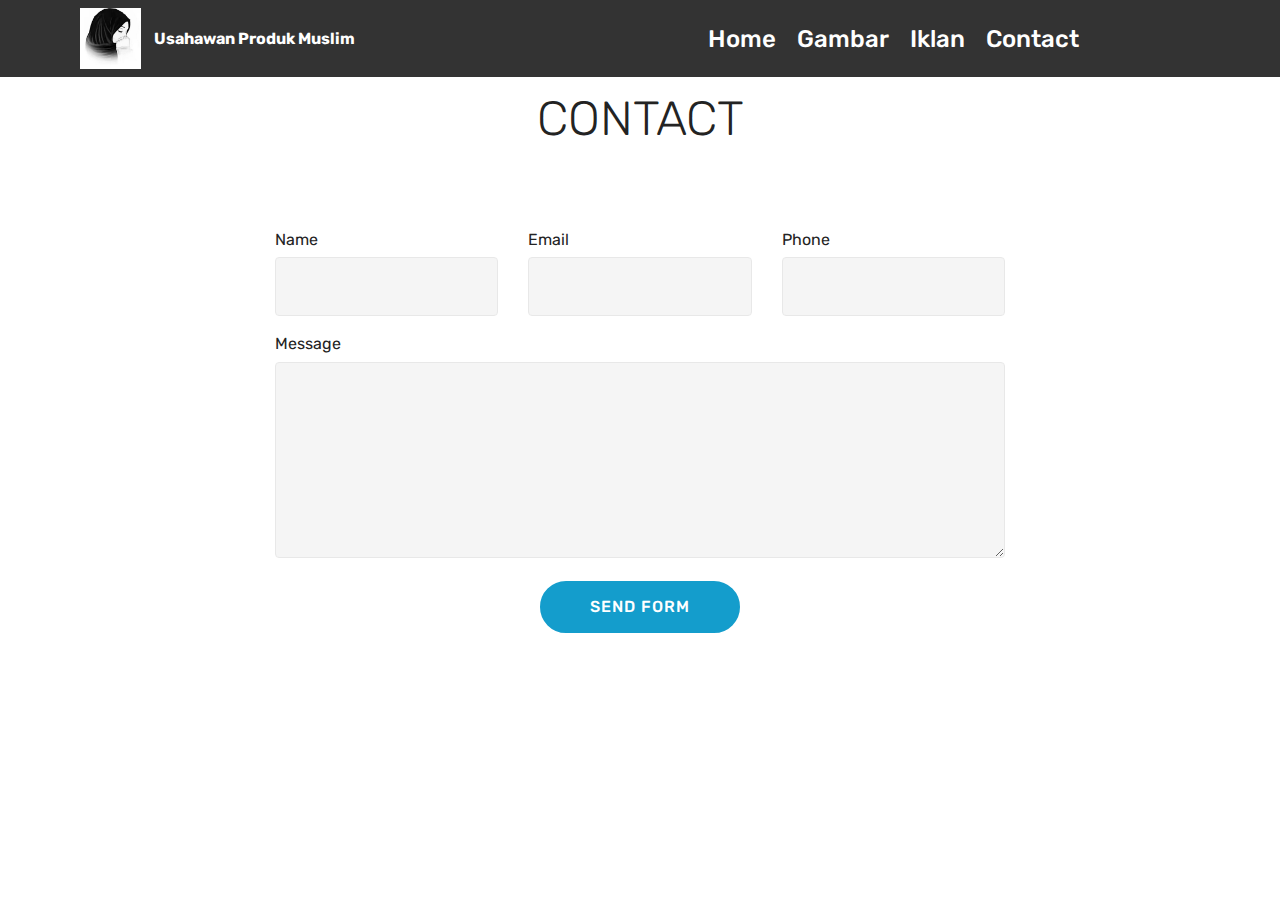
==== commit cb12e075: "create github pages" ====
--- a/page1.html
+++ b/page1.html
@@ -22,7 +22,7 @@
   
 </head>
 <body>
-<section class="menu cid-qDEnqYlOq2" once="menu" id="menu1-2" data-rv-view="84">
+<section class="menu cid-qDEnqYlOq2" once="menu" id="menu1-2" data-rv-view="240">
 
     
 
@@ -39,7 +39,7 @@
             <div class="navbar-brand">
                 <span class="navbar-logo">
                     <a href="https://mobirise.com">
-                         <img src="assets/images/download-1-225x225.jpg" alt="Mobirise" title="" media-simple="true" style="height: 3.8rem;">
+                         <img src="assets/images/24e51ede777c133ad3a55af6b261b380-palembang-kartun-444x444.jpg" alt="Mobirise" title="" media-simple="true" style="height: 3.8rem;">
                     </a>
                 </span>
                 <span class="navbar-caption-wrap"><a class="navbar-caption text-white display-4" href="index.html">
@@ -59,7 +59,7 @@
     </nav>
 </section>
 
-<section class="engine"><a href="https://mobirise.co/c">web site maker</a></section><section class="mbr-section form1 cid-qDEoiOz1MO" id="form1-3" data-rv-view="86">
+<section class="engine"><a href="https://mobirise.co/f">bootstrap builder</a></section><section class="mbr-section form1 cid-qDEoiOz1MO" id="form1-3" data-rv-view="242">
 
     
 
@@ -80,7 +80,7 @@
                         Thanks for filling out the form!
                     </div>
             
-                    <form class="mbr-form" action="https://mobirise.com/" method="post" data-form-title="Mobirise Form"><input type="hidden" data-form-email="true" value="Av7p7rnO6MLQ23vSRNw4Sxp73J6hUp5i091bMq8eCM+jYnsC77/WUtSKjhgQP91PMV3xsskgooL80guoWjK3szIhzfJiCMeAHEQItRvNJcTMKBsLJ5bb9CxyRzDi8pRb">
+                    <form class="mbr-form" action="https://mobirise.com/" method="post" data-form-title="Mobirise Form"><input type="hidden" data-form-email="true" value="v4LBH5egFTjX4xabd4GyudnjiYrjrQlCxDthbEtV+WC8TAQ73lI7UCa7M4ywiObWQk0zzQ23QB6TdIYn7zXis9+76dKhfUHG+IPfWy27R2KcbzWD9vZq2cgjDWzhhb+V">
                         <div class="row row-sm-offset">
                             <div class="col-md-4 multi-horizontal" data-for="name">
                                 <div class="form-group">
